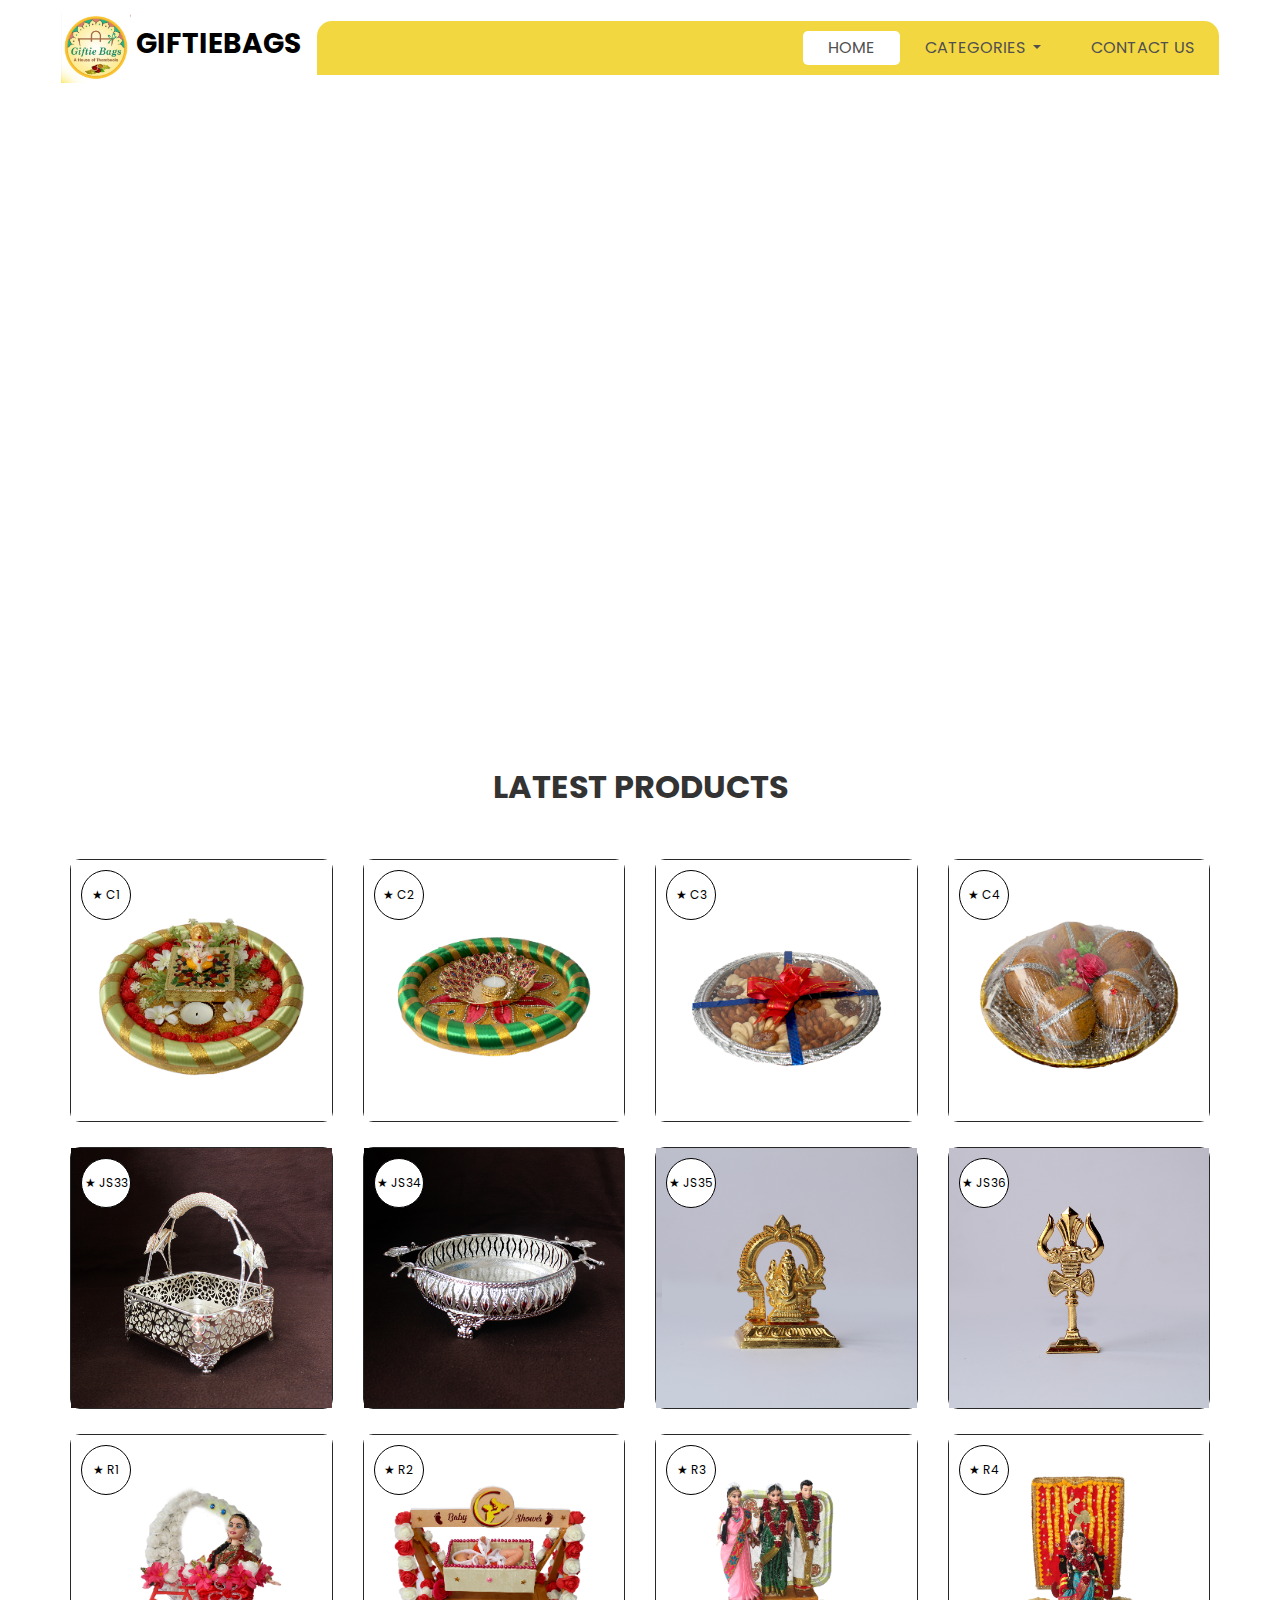
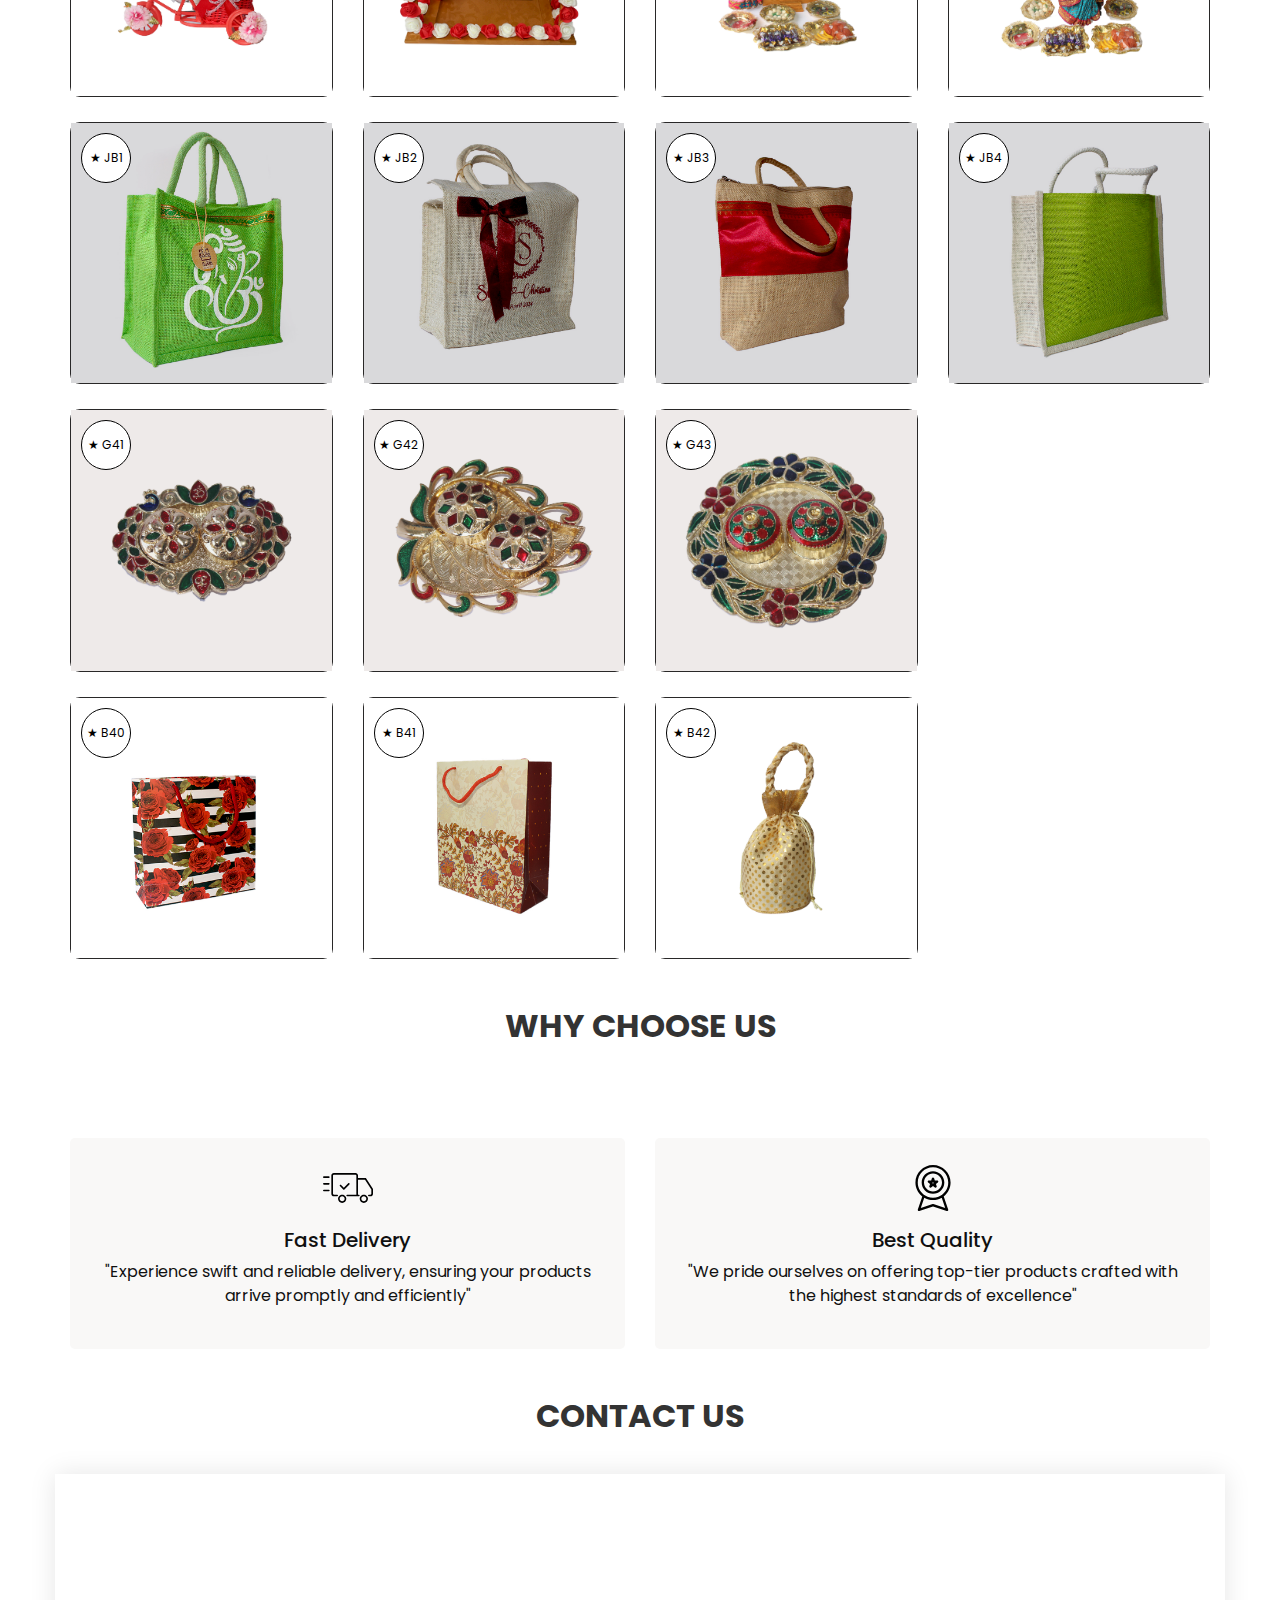
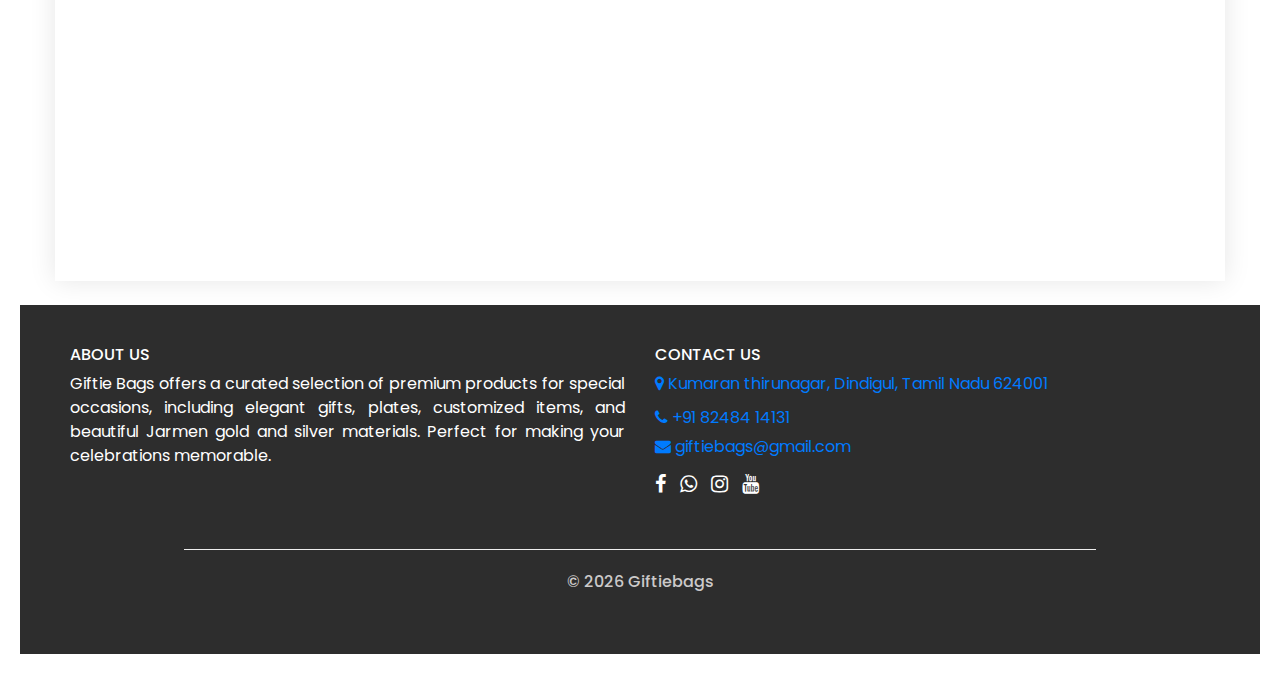
==== index.html @ 73e883c6 "ss" ====
<!DOCTYPE html>
<html>

<head>
  <!-- Basic -->
  <meta charset="utf-8" />
  <meta http-equiv="X-UA-Compatible" content="IE=edge" />
  <!-- Mobile Metas -->
  <meta name="viewport" content="width=device-width, initial-scale=1, shrink-to-fit=no" />
  <!-- Site Metas -->
  <meta name="keywords"
    content="Giftiebags, Gifts for all occasions, Online gift shop, Fast delivery gifts, Affordable gifts, High-quality gifts, Buy gifts online, Best gift shop, Gifts for birthdays, Gifts for anniversaries, Unique gift items, Gift ideas, E-commerce gifts, Dindigul gift shop, Tamil Nadu gifts" />
  <meta name="description"
    content="Giftiebags is your one-stop online gift shop offering a wide range of high-quality, affordable gifts for all occasions with fast delivery. Discover unique gift items for birthdays, anniversaries, and more." />
  <meta name="author" content="Giftiebags" />
  <!-- bootstrap core js -->
  <script src="js/bootstrap.min.js"></script>


  <title>
    Giftiebags
  </title>

  <!-- slider stylesheet -->
  <link rel="stylesheet" type="text/css"
    href="https://cdnjs.cloudflare.com/ajax/libs/OwlCarousel2/2.3.4/assets/owl.carousel.min.css" />

  <!-- bootstrap core css -->
  <link rel="stylesheet" type="text/css" href="css/bootstrap.css" />

  <!-- Custom styles for this template -->
  <link href="css/style.css" rel="stylesheet" />
  <!-- responsive style -->
  <link href="css/responsive.css" rel="stylesheet" />
  <script>
     document.addEventListener('DOMContentLoaded', function() {
      const bagsContainer = document.getElementById('customized-container');
  
      for (let i = 1; i <= 4; i++) {
        const colDiv = document.createElement('div');
        colDiv.className = 'col-sm-6 col-md-4 col-lg-3';
  
        const boxDiv = document.createElement('div');
        boxDiv.className = 'box';
  
        const aElement = document.createElement('a');
        aElement.href = `order.html?model=C${i}`;
  
        const imgBoxDiv = document.createElement('div');
        imgBoxDiv.className = 'img-box';
  
        const imgElement = document.createElement('img');
        imgElement.src = `images/customized/customized ${i}.jpg`;
        imgElement.alt = `Customized ${i}`;
  
        const newDiv = document.createElement('div');
        newDiv.className = 'new';
  
        const spanElement = document.createElement('span');
        spanElement.innerHTML = `&#9733; C${i}`;
  
        imgBoxDiv.appendChild(imgElement);
        newDiv.appendChild(spanElement);
        aElement.appendChild(imgBoxDiv);
        aElement.appendChild(newDiv);
        boxDiv.appendChild(aElement);
        colDiv.appendChild(boxDiv);
        bagsContainer.appendChild(colDiv);
      }
    });

    document.addEventListener('DOMContentLoaded', function () {
      const bagsContainer = document.getElementById('jerman-container');

      for (let i = 33; i <= 36; i++) {
        const colDiv = document.createElement('div');
        colDiv.className = 'col-sm-6 col-md-4 col-lg-3';

        const boxDiv = document.createElement('div');
        boxDiv.className = 'box';

        const aElement = document.createElement('a');
        aElement.href = `order.html?model=JS${i}`;

        const imgBoxDiv = document.createElement('div');
        imgBoxDiv.className = 'img-box';

        const imgElement = document.createElement('img');
        imgElement.src = `images/Jarmen Silver & gold/jerman silver ${i}.jpg`;
        imgElement.alt = `Jerman ${i}`;

        const newDiv = document.createElement('div');
        newDiv.className = 'new';

        const spanElement = document.createElement('span');
        spanElement.innerHTML = `&#9733; JS${i}`;

        imgBoxDiv.appendChild(imgElement);
        newDiv.appendChild(spanElement);
        aElement.appendChild(imgBoxDiv);
        aElement.appendChild(newDiv);
        boxDiv.appendChild(aElement);
        colDiv.appendChild(boxDiv);
        bagsContainer.appendChild(colDiv);
      }
    });

    document.addEventListener('DOMContentLoaded', function() {
      const bagsContainer = document.getElementById('rent-container');
  
      for (let i = 1; i <= 4; i++) {
        const colDiv = document.createElement('div');
        colDiv.className = 'col-sm-6 col-md-4 col-lg-3';
  
        const boxDiv = document.createElement('div');
        boxDiv.className = 'box';
  
        const aElement = document.createElement('a');
        aElement.href = `order.html?model=R${i}`;
  
        const imgBoxDiv = document.createElement('div');
        imgBoxDiv.className = 'img-box';
  
        const imgElement = document.createElement('img');
        imgElement.src = `images/Rent/Rent ${i}.jpg`;
        imgElement.alt = `Rent ${i}`;
  
        const newDiv = document.createElement('div');
        newDiv.className = 'new';
  
        const spanElement = document.createElement('span');
        spanElement.innerHTML = `&#9733; R${i}`;
  
        imgBoxDiv.appendChild(imgElement);
        newDiv.appendChild(spanElement);
        aElement.appendChild(imgBoxDiv);
        aElement.appendChild(newDiv);
        boxDiv.appendChild(aElement);
        colDiv.appendChild(boxDiv);
        bagsContainer.appendChild(colDiv);
      }
    });

    document.addEventListener('DOMContentLoaded', function() {
      const bagsContainer = document.getElementById('jute-container');
  
      for (let i = 1; i <= 4; i++) {
        const colDiv = document.createElement('div');
        colDiv.className = 'col-sm-6 col-md-4 col-lg-3';
  
        const boxDiv = document.createElement('div');
        boxDiv.className = 'box';
  
        const aElement = document.createElement('a');
        aElement.href = `order.html?model=JB${i}`;
  
        const imgBoxDiv = document.createElement('div');
        imgBoxDiv.className = 'img-box';
  
        const imgElement = document.createElement('img');
        imgElement.src = `images/Jute Bag/Jute Bag ${i}.jpg`;
        imgElement.alt = `Jute ${i}`;
  
        const newDiv = document.createElement('div');
        newDiv.className = 'new';
  
        const spanElement = document.createElement('span');
        spanElement.innerHTML = `&#9733; JB${i}`;
  
        imgBoxDiv.appendChild(imgElement);
        newDiv.appendChild(spanElement);
        aElement.appendChild(imgBoxDiv);
        aElement.appendChild(newDiv);
        boxDiv.appendChild(aElement);
        colDiv.appendChild(boxDiv);
        bagsContainer.appendChild(colDiv);
      }
    });

    document.addEventListener('DOMContentLoaded', function () {
      const bagsContainer = document.getElementById('gift-container');

      for (let i = 41; i <= 43; i++) {
        const colDiv = document.createElement('div');
        colDiv.className = 'col-sm-6 col-md-4 col-lg-3';

        const boxDiv = document.createElement('div');
        boxDiv.className = 'box';

        const aElement = document.createElement('a');
        aElement.href = `order.html?model=G${i}`;

        const imgBoxDiv = document.createElement('div');
        imgBoxDiv.className = 'img-box';

        const imgElement = document.createElement('img');
        imgElement.src = `images/gify items/Gift item ${i}.jpg`;
        imgElement.alt = `Gift ${i}`;

        const newDiv = document.createElement('div');
        newDiv.className = 'new';

        const spanElement = document.createElement('span');
        spanElement.innerHTML = `&#9733; G${i}`;

        imgBoxDiv.appendChild(imgElement);
        newDiv.appendChild(spanElement);
        aElement.appendChild(imgBoxDiv);
        aElement.appendChild(newDiv);
        boxDiv.appendChild(aElement);
        colDiv.appendChild(boxDiv);
        bagsContainer.appendChild(colDiv);
      }
    });

    document.addEventListener('DOMContentLoaded', function() {
      const bagsContainer = document.getElementById('bags-container');
  
      for (let i = 40; i <= 42; i++) {
        const colDiv = document.createElement('div');
        colDiv.className = 'col-sm-6 col-md-4 col-lg-3';
  
        const boxDiv = document.createElement('div');
        boxDiv.className = 'box';
  
        const aElement = document.createElement('a');
        aElement.href = `order.html?model=B${i}`;

  
        const imgBoxDiv = document.createElement('div');
        imgBoxDiv.className = 'img-box';
  
        const imgElement = document.createElement('img');
        imgElement.src = `images/Bags/Bag ${i}.jpg`;
        imgElement.alt = `Bag ${i}`;
  
        const newDiv = document.createElement('div');
        newDiv.className = 'new';
  
        const spanElement = document.createElement('span');
        spanElement.innerHTML = `&#9733; B${i}`;
  
        imgBoxDiv.appendChild(imgElement);
        newDiv.appendChild(spanElement);
        aElement.appendChild(imgBoxDiv);
        aElement.appendChild(newDiv);
        boxDiv.appendChild(aElement);
        colDiv.appendChild(boxDiv);
        bagsContainer.appendChild(colDiv);
      }
    });

  </script>

</head>

<body>
  <div class="hero_area">
    <!-- header section strats -->
    <header class="header_section">
      <nav class="navbar navbar-expand-lg custom_nav-container">
        <a class="navbar-brand" href="index.html">
          <img src="images/giftie.png" alt="Giftiebags Logo" class="img-fluid" style="max-width: 70px;">
          <span class="d-none d-lg-inline">Giftiebags</span>
        </a>
        <button class="navbar-toggler" type="button" data-toggle="collapse" data-target="#navbarSupportedContent"
          aria-controls="navbarSupportedContent" aria-expanded="false" aria-label="Toggle navigation">
          <span class="navbar-toggler-icon"></span>
        </button>

        <div class="collapse navbar-collapse" id="navbarSupportedContent">
          <ul class="navbar-nav ml-auto">
            <li class="nav-item active">
              <a class="nav-link" href="index.html">Home <span class="sr-only">(current)</span></a>
            </li>
            <li class="nav-item dropdown">
              <a class="nav-link dropdown-toggle" href="#" id="navbarDropdownCategories" role="button"
                data-toggle="dropdown" aria-haspopup="true" aria-expanded="false">
                Categories
              </a>
              <div class="dropdown-menu" aria-labelledby="navbarDropdownCategories">
                <a class="dropdown-item" href="bags.html">Bags</a>
                <a class="dropdown-item" href="gift.html">Gift</a>
                <a class="dropdown-item" href="jermen.html">Jarmen Silver & Gold</a>
                <a class="dropdown-item" href="jute.html">Jute Bag</a>
                <a class="dropdown-item" href="plate.html">Plates</a>
                <a class="dropdown-item" href="rent.html">Rent</a>
                <a class="dropdown-item" href="customized.html">Customized</a>
              </div>
            </li>
            <li class="nav-item">
              <a class="nav-link" href="contact.html">Contact Us</a>
            </li>
          </ul>
        </div>
      </nav>
    </header>
    <br>
    <!-- end header section -->
    <!-- slider section -->

    <section class="slider_section">
      <div class="slider_container">
        <div id="carouselExampleIndicators" class="carousel slide" data-ride="carousel">
          <div class="carousel-inner">
            <div class="carousel-item active" style="background-image: url('images/slider-img 2.jpg');"></div>
            <div class="carousel-item" style="background-image: url('images/slider-img.jpg');"></div>
            <div class="carousel-item" style="background-image: url('images/slider-img 3.jpg');"></div>
          </div>
          <!-- Add controls -->
          <a class="carousel-control-prev" href="#carouselExampleIndicators" role="button" data-slide="prev">
            <span class="carousel-control-prev-icon" aria-hidden="true"></span>
            <span class="sr-only">Previous</span>
          </a>
          <a class="carousel-control-next" href="#carouselExampleIndicators" role="button" data-slide="next">
            <span class="carousel-control-next-icon" aria-hidden="true"></span>
            <span class="sr-only">Next</span>
          </a>
        </div>
      </div>
    </section>






    <!-- end slider section -->
  </div>
  <!-- end hero area -->

  <!-- shop section -->
  <br><br>

  <section class="shop_section layout_padding">
    <div class="container">
      <div class="heading_container heading_center">
        <h2>
          Latest Products
        </h2>
      </div>
      <div id="customized-container" class="row"></div>
      <div id="jerman-container" class="row"></div>
      <div id="rent-container" class="row"></div>
      <div id="jute-container" class="row"></div>
      <div id="gift-container" class="row"></div>
      <div id="bags-container" class="row"></div>

      

    </div>
  </section>
  <br><br>

  <!-- end shop section -->

  <!-- saving section -->


  <!-- end saving section -->

  <!-- why section -->

  <section class="why_section layout_padding">
    <div class="container">
      <div class="heading_container heading_center">
        <h2>
          Why Choose Us
        </h2>
      </div>
      <div class="row">
        <div class="col-md-6">
          <div class="box ">
            <div class="img-box">
              <img src="images/delivery.svg" width="50px" height="50px" />
            </div>
            <div class="detail-box">
              <h5>
                Fast Delivery
              </h5>
              <p>
                "Experience swift and reliable delivery, ensuring your products arrive promptly and efficiently"
              </p>
            </div>
          </div>
        </div>
        <div class="col-md-6">
          <div class="box ">
            <div class="img-box">
              <img src="images/best quality.svg" width="50px" height="50px" />
            </div>
            <div class="detail-box">
              <h5>
                Best Quality
              </h5>
              <p>
                "We pride ourselves on offering top-tier products crafted with the highest standards of excellence"
              </p>
            </div>
          </div>
        </div>
      </div>
    </div>
  </section>

  <!-- end why section -->
  <br>
  <br>


  <!-- contact section -->

  <section class="contact_section ">
    <div class="container px-0">
      <div class="heading_container ">
        <h2 class="">
          Contact Us
        </h2>
      </div>
    </div>
    <div class="container container-bg">
      <div class="row">
        <div class="col-lg-7 col-md-6 px-0">
          <div class="map_container">
            <div class="map-responsive">
              <iframe
                src="https://www.google.com/maps/embed?pb=!1m18!1m12!1m3!1d3924.7235333665144!2d77.98090187425831!3d10.363976440293026!2m3!1f0!2f0!3f0!3m2!1i1024!2i768!4f13.1!3m3!1m2!1s0x3b00ab32f2de6b97%3A0xc33242e0410adecf!2sGiftie%20bags!5e0!3m2!1sen!2sin!4v1720972046450!5m2!1sen!2sin"
                width="1250" height="400" frameborder="0"></iframe>
            </div>
          </div>
        </div>

      </div>
    </div>
  </section>
  <br>

  <!-- end contact section -->


  <!-- info section -->

  <section class="info_section layout_padding2-top" style="margin-left: 20px; margin-right: 20px;">
    <div class="info_container">
      <div class="container">
        <div class="row">
          <div class="col-md-6 col-lg-6">
            <h6>ABOUT US</h6>
            <p>
              Giftie Bags offers a curated selection of premium products for special occasions, including elegant gifts,
              plates, customized items, and beautiful Jarmen gold and silver materials. Perfect for making your
              celebrations memorable.
            </p>
          </div>
          <div class="col-md-6 col-lg-6">
            <h6>CONTACT US</h6>
            <div class="info_link-box">
              <a href="https://maps.app.goo.gl/H4hfAr19bzM3irhd8">
                <i class="fa fa-map-marker" aria-hidden="true"></i>
                <span> Kumaran thirunagar, Dindigul, Tamil Nadu 624001 </span>
              </a>
              <div class="contact_info">
                <a href="tel:+918248414131">
                  <i class="fa fa-phone" aria-hidden="true"></i>
                  <span>+91 82484 14131</span>
                </a>
                <a href="mailto:giftiebags@gmail.com">
                  <i class="fa fa-envelope" aria-hidden="true"></i>
                  <span>giftiebags@gmail.com</span>
                </a>
              </div>
            </div>
            <div class="social_box">
              <a href="https://www.facebook.com/" class="social_icon">
                <i class="fa fa-facebook" aria-hidden="true"></i>
              </a>
              <a href="https://wa.me/8248414131" class="social_icon">
                <i class="fa fa-whatsapp" aria-hidden="true"></i>
              </a>
              <a href="http://www.instagram.com/giftiebags" class="social_icon">
                <i class="fa fa-instagram" aria-hidden="true"></i>
              </a>
              <a href="#" class="social_icon">
                <i class="fa fa-youtube" aria-hidden="true"></i>
              </a>
            </div>
          </div>
        </div>
      </div>
    </div>
    <!-- footer section -->
    <footer class="footer_section">
      <div class="container">
        <p>&copy; <span id="displayYear">All Rights Reserved by</span> Giftiebags</p>
      </div>
    </footer>
    <!-- footer section -->
  </section>

  <!-- end info section -->
  <script src="js/jquery-3.4.1.min.js"></script>
  <script src="js/bootstrap.js"></script>
  <script src="https://cdnjs.cloudflare.com/ajax/libs/OwlCarousel2/2.3.4/owl.carousel.min.js">
  </script>
  <script src="js/custom.js"></script>
</body>

</html>
---- css/style.css ----
@import url("https://fonts.googleapis.com/css2?family=Poppins:wght@300;400;500;600;700&display=swap");
@import url("font-awesome.min.css");
body {
  font-family: "Poppins", sans-serif;
  color: #101010;
  background-color: #ffffff;
}

.layout_padding,
.layout_padding2,
.layout_padding2-top,
.layout_padding2-bottom,
.layout_padding-top,
.layout_padding-bottom {
  padding: 0;
}

.heading_container {
  display: flex;
  flex-direction: column;
  text-align: center;
}

.heading_container h2 {
  text-transform: uppercase;
  font-weight: bold;
}

.heading_container h2 span {
  color: gold;
}

.heading_center {
  align-items: center;
}

/* Header section */
.hero_area {
  padding: 0 45px;
}

.hero_area.sub_pages {
  height: auto;
}

#navbarSupportedContent {
  width: 100%;
  background-color: rgb(242, 215, 64);
  justify-content: center;
  padding: 10px 0;
  border-radius: 15px 15px 0 0;
}

#navbarSupportedContent.innerpage_navbar {
  background-color: white;
  border-radius: 10px;
  box-shadow: 0 0 3px 0 rgba(0, 0, 0, 0.25);
}

#navbarSupportedContent.innerpage_navbar .nav-item.active .nav-link {
  background-color: #f4f5f6;
}

#navbarSupportedContent .navbar-nav .nav-link {
  padding: 5px 25px;
  color: #514f4f;
  text-align: center;
  text-transform: uppercase;
  border-radius: 5px;
}

#navbarSupportedContent .nav-item.active .nav-link {
  background-color: #ffffff;
}

.navbar-brand span {
  font-size: 28px;
  font-weight: bold;
  color: #000000;
  text-transform: uppercase;
}

.custom_nav-container .navbar-toggler {
  width: 37px;
  height: 42px;
  transition: all 0.3s;
}

.custom_nav-container .navbar-toggler span {
  display: block;
  width: 35px;
  height: 4px;
  background-color: #000000;
  margin: 7px 0;
  position: relative;
  border-radius: 5px;
  transition: all 0.3s;
}

.custom_nav-container .navbar-toggler span::before,
.custom_nav-container .navbar-toggler span::after {
  content: "";
  position: absolute;
  left: 0;
  height: 100%;
  width: 100%;
  background-color: #000000;
  top: -10px;
  border-radius: 5px;
  transition: all 0.3s;
}

.custom_nav-container .navbar-toggler span::after {
  top: 10px;
}

.custom_nav-container .navbar-toggler[aria-expanded="true"] {
  transform: rotate(360deg);
}

.custom_nav-container .navbar-toggler[aria-expanded="true"] span {
  transform: rotate(45deg);
}

.custom_nav-container .navbar-toggler[aria-expanded="true"] span::before,
.custom_nav-container .navbar-toggler[aria-expanded="true"] span::after {
  transform: rotate(90deg);
  top: 0;
}


.order_section {
  padding: 60px 0;
}

.heading_container {
  text-align: center;
  margin-bottom: 40px;
}

.heading_container h2 {
  font-size: 32px;
  color: #333;
}

.form-group {
  margin-bottom: 20px;
}

.form-group label {
  font-weight: bold;
  color: #555;
}

.form-control {
  width: 100%;
  padding: 10px;
  border: 1px solid #ced4da;
  border-radius: 4px;
  box-shadow: inset 0 1px 3px rgba(0, 0, 0, 0.1);
}

.form-control:focus {
  border-color: #80bdff;
  outline: 0;
  box-shadow: 0 0 5px rgba(128, 189, 255, 0.5);
}

textarea.form-control {
  resize: vertical;
}

.btn-primary {
  background-color: #007bff;
  border-color: #007bff;
  padding: 10px 20px;
  border-radius: 4px;
  font-size: 16px;
  color: #fff;
  cursor: pointer;
  transition: background-color 0.3s ease;
}

.btn-primary:hover {
  background-color: #0056b3;
  border-color: #0056b3;
}



/* Dropdown menu styles */
.dropdown-menu {
  background-color: #ffffff; /* Background color */
  box-shadow: 0 0 10px rgba(0, 0, 0, 0.1); /* Box shadow for dropdown */
  border: none; /* Remove default border */
  border-radius: 5px; /* Rounded corners */
  padding: 10px 0; /* Padding inside dropdown menu */
}

.dropdown-menu a {
  color: #333; /* Text color */
  padding: 10px 20px; /* Padding around text */
  display: block; /* Display as block element */
  text-decoration: none; /* Remove underline */
  transition: background-color 0.3s; /* Smooth background color transition */
}

.dropdown-menu a:hover {
  background-color: #f0f0f0; /* Background color on hover */
}

/*end header section*/


.carousel-item {
  background-size: contain;
  background-position: center;
  background-repeat: no-repeat;
  height: 600px;
  
}

.shop_section .heading_container {
  margin-bottom: 20px;
}

.shop_section .box {
  background-color: #eeeeee;
  position: relative;
  padding: 0; /* Remove padding */
  margin-top: 25px;
  border: 1px solid rgb(41, 40, 40); /* Add border color */
  border-radius: 10px; /* Add border radius */
}

.shop_section .box a {
  color: #000000;
  display: block; /* Ensure the link takes full space */
}

.shop_section .box .img-box {
  display: flex;
  justify-content: center;
  align-items: center;
  height: auto; /* Let the height adjust based on the image */
  overflow: hidden; /* Ensure the image fits within the container */
  margin: 0; /* Remove any margin */
  background-color: white; /* Set background color to gray */
}

.shop_section .box .img-box img {
  width: 100%;
  height: 100%;
  object-fit: cover; /* Ensure the image covers the entire container */
}

.shop_section .box .detail-box {
  display: flex;
  justify-content: space-between;
  padding: 10px; /* Add padding to the detail box if needed */
}

.shop_section .box .detail-box h6 span {
  color: #db4f66;
}

.shop_section .box .new {
  width: 50px;
  height: 50px;
  position: absolute;
  top: 10px;
  left: 10px;
  background-color: #ffffff;
  display: flex;
  justify-content: center;
  align-items: center;
  border-radius: 100%;
  font-size: 12px;
  border: 1px solid black; /* Added border */
  box-sizing: border-box; /* Ensures the border is included in the element's dimensions */
}

.shop_section .btn-box {
  display: flex;
  justify-content: center;
  margin-top: 45px;
}

.shop_section .btn-box a {
  display: inline-block;
  padding: 10px 40px;
  background-color: #f16179;
  color: #ffffff;
  border: 1px solid #f16179;
  border-radius: 5px;
  transition: all .3s;
}

.shop_section .btn-box a:hover {
  background-color: transparent;
  color: #f16179;
}



.saving_section {
  padding-left: 45px;
  padding-right: 45px;
}

.saving_section .box {
  padding-top: 45px;
  background-color: #7fd7eb;
  color: #ffffff;
  border-radius: 15px;
}

.saving_section .row {
  -webkit-box-align: center;
      -ms-flex-align: center;
          align-items: center;
}

.saving_section .img-box {
  padding: 15px 0 0 25px;
}

.saving_section .img-box img {
  width: 100%;
}

.saving_section .detail-box {
  padding: 0 25px;
}

.saving_section .detail-box p {
  margin-top: 5px;
}

.saving_section .detail-box .btn-box {
  display: -webkit-box;
  display: -ms-flexbox;
  display: flex;
  -ms-flex-wrap: wrap;
      flex-wrap: wrap;
  margin: 35px -5px 0;
}

.saving_section .detail-box .btn-box a {
  width: 165px;
  text-align: center;
  margin: 5px;
}

.saving_section .detail-box .btn-box .btn1 {
  display: inline-block;
  padding: 10px 0;
  background-color: #109dbd;
  color: #ffffff;
  border: 1px solid #109dbd;
  border-radius: 0;
  -webkit-transition: all .3s;
  transition: all .3s;
}

.saving_section .detail-box .btn-box .btn1:hover {
  background-color: transparent;
  color: #109dbd;
}

.saving_section .detail-box .btn-box .btn2 {
  display: inline-block;
  padding: 10px 0;
  background-color: #ffffff;
  color: #000000;
  border: 1px solid #ffffff;
  border-radius: 0;
  -webkit-transition: all .3s;
  transition: all .3s;
}

.saving_section .detail-box .btn-box .btn2:hover {
  background-color: transparent;
  color: #ffffff;
}

.why_section .box {
  text-align: center;
  margin-top: 45px;
  background-color: #f9f8f7;
  padding: 25px;
  border-radius: 5px;
}

.why_section .box .img-box {
  margin-bottom: 15px;
}

.why_section .box .img-box svg {
  width: 55px;
  height: auto;
  fill: #320b57;
}

.gift_section {
  padding-left: 45px;
  padding-right: 45px;
}

.gift_section .box {
  background-color: #6929a5;
  border-radius: 15px;
  color: #ffffff;
}

.gift_section .row {
  -webkit-box-align: center;
      -ms-flex-align: center;
          align-items: center;
}

.gift_section .img-box {
  padding: 60px 0 60px 25px;
}

.gift_section .img-box img {
  width: 100%;
}

.gift_section .detail-box {
  padding: 0 25px;
}

.gift_section .detail-box p {
  margin-top: 5px;
}

.gift_section .detail-box .btn-box {
  display: -webkit-box;
  display: -ms-flexbox;
  display: flex;
  -ms-flex-wrap: wrap;
      flex-wrap: wrap;
  margin: 35px -5px 0;
}

.gift_section .detail-box .btn-box a {
  width: 165px;
  text-align: center;
  margin: 5px;
}

.gift_section .detail-box .btn-box .btn1 {
  display: inline-block;
  padding: 10px 0;
  background-color: #ffffff;
  color: #000000;
  border: 1px solid #ffffff;
  border-radius: 0;
  -webkit-transition: all .3s;
  transition: all .3s;
}

.gift_section .detail-box .btn-box .btn1:hover {
  background-color: transparent;
  color: #ffffff;
}

.gift_section .detail-box .btn-box .btn2 {
  display: inline-block;
  padding: 10px 0;
  background-color: #9242dd;
  color: #ffffff;
  border: 1px solid #9242dd;
  border-radius: 0;
  -webkit-transition: all .3s;
  transition: all .3s;
}

.gift_section .detail-box .btn-box .btn2:hover {
  background-color: transparent;
  color: #9242dd;
}

.contact_section {
  position: relative;

}

.contact_section .container-bg {
  -webkit-box-shadow: 0 0 25px 0 rgba(0, 0, 0, 0.1);
          box-shadow: 0 0 25px 0 rgba(0, 0, 0, 0.1);
}

.contact_section .heading_container {
  margin-bottom: 30px;
}

.contact_section .row {
  -webkit-box-align: stretch;
      -ms-flex-align: stretch;
          align-items: stretch;
}

.contact_section form {
  padding-right: 35px;
  padding: 45px 20px;
}

.contact_section input {
  width: 100%;
  border: 1px solid #919191;
  height: 50px;
  margin-bottom: 25px;
  padding-left: 25px;
  background-color: transparent;
  outline: none;
  color: #101010;
}

.contact_section input::-webkit-input-placeholder {
  color: #131313;
}

.contact_section input:-ms-input-placeholder {
  color: #131313;
}

.contact_section input::-ms-input-placeholder {
  color: #131313;
}

.contact_section input::placeholder {
  color: #131313;
}

.contact_section input.message-box {
  height: 120px;
}

.contact_section button {
  display: inline-block;
  padding: 12px 45px;
  background-color: #db4f66;
  color: #ffffff;
  border: 1px solid #db4f66;
  border-radius: 0;
  -webkit-transition: all .3s;
  transition: all .3s;
  display: block;
  color: #fff;
  margin: 35px auto 0 auto;
}

.contact_section button:hover {
  background-color: transparent;
  color: #db4f66;
}

.contact_section .map_container {
  height: 100%;
  min-height: 375px;
}

.contact_section .map_container .map-responsive {
  height: 100%;
}

.client_section .heading_container {
  margin-bottom: 20px;
}

.client_section .box {
  margin: 15px 45px;
  -webkit-box-shadow: 0 0 5px 0 rgba(0, 0, 0, 0.25);
          box-shadow: 0 0 5px 0 rgba(0, 0, 0, 0.25);
  padding: 25px;
}

.client_section .box .client_info {
  display: -webkit-box;
  display: -ms-flexbox;
  display: flex;
  -webkit-box-pack: justify;
      -ms-flex-pack: justify;
          justify-content: space-between;
}

.client_section .box .client_info .client_name h5 {
  font-weight: 600;
  color: gold;
}

.client_section .box .client_info .client_name h6 {
  margin-bottom: 0;
  color: #bfc0c0;
  font-weight: normal;
  font-size: 15px;
}

.client_section .box .client_info i {
  font-size: 24px;
}

.client_section .box p {
  margin-top: 15px;
}

.client_section .carousel-control-prev,
.client_section .carousel-control-next {
  width: 45px;
  height: 125px;
  background-color: gold;
  opacity: 1;
  font-size: 28px;
  font-weight: bold;
  top: 50%;
  -webkit-transform: translateY(-50%);
          transform: translateY(-50%);
}

.client_section .carousel-control-prev {
  left: 0;
}

.client_section .carousel-control-next {
  right: 0;
}

/* info section */
.info_section {
  position: relative;
  background-color: #2d2d2d;
  color: #ffffff;
  /* margin-left: 170px;
  margin-right: 90px; */
  margin-bottom: 20px;
  padding-top: 40px;
  padding-bottom: 20px; /* Adjust as needed */
}

.info_container {
  display: flex;
  justify-content: space-between;
  align-items: flex-start;
}

.about_us,
.contact_info {
  margin-top: 10px;
}

.contact_info a {
  display: block;
  margin-bottom: 5px;
}

.about_us h6,
.contact_info h6 {
  font-weight: bold;
  text-transform: uppercase;
  margin-bottom: 15px;
}

.about_us p,
.contact_info .info_link-box a {
  color: #cbc9c9;
}

.info_section .col-md-6 p {
  text-align: justify;
}


.contact_info .info_link-box a:hover span {
  color: #ffffff;
}

.social_box {
  margin-top: 10px;
}

.social_box .social_icon {
  display: inline-block;
  margin-right: 10px;
  font-size: 20px;
  color: #fff;
}

.social_box .social_icon:last-child {
  margin-right: 0;
}


/* Adjustments for footer */
/* Adjustments for footer */
.footer_section {
  margin-top: 30px; /* Adjust margin as needed */
  padding: 20px 0; /* Adjust padding as needed */
  font-weight: 500;
  text-align: center;
  color: #cbc9c9;
  background-color: #2d2d2d; /* Background color for footer */
}

.footer_section p {
  margin: 0 auto;
  border-top: 1.5px solid #eeeeee;
  width: 80%; /* Adjust width for desktop */
  padding: 20px 0; /* Adjust padding for desktop */
}

.button_section {
  padding: 50px 0;
  background-color: #f9f9f9;
  text-align: center;
}

.section_heading {
  font-size: 24px;
  margin-bottom: 20px;
}

.button_wrapper {
  display: inline-block;
}

.contact_button {
  display: inline-block;
  padding: 12px 30px;
  font-size: 18px;
  font-weight: bold;
  text-decoration: none;
  color: #ffffff;
  background-color: #007bff;
  border-radius: 5px;
  transition: background-color 0.3s ease;
}

.contact_button:hover {
  background-color: #0056b3;
}

@media (max-width: 768px) {
  .carousel-item {
    height: 240px; /* Adjust for tablets */
  }

  .d-inline {
    font-size: 12px;
  }

  .footer_section {
    margin-top: 20px; /* Adjust margin for smaller screens */
    padding: 15px 0; /* Adjust padding for smaller screens */
  }

  .footer_section p {
    width: 90%; /* Adjust width for smaller screens */
    padding: 10px 0; /* Adjust padding for smaller screens */
  }

  iframe {
    width: 100%;
    margin-left: 20px;
  }

  .about_us h6,
  .contact_info h6 {
    text-align: left; /* Align headings to the left */
    margin-bottom: 10px; /* Adjust margin if needed */
  }
  /* end footer section */
  /*# sourceMappingURL=style.css.map */
}

/* Header section adjustments for mobile view */
@media (max-width: 767px) {
  .navbar-brand {
    flex-direction: column;
    text-align: center;
  }
  
  .navbar-brand img {
    max-width: 50px; /* Adjust logo size for mobile */
  }

  .navbar-nav {
    text-align: center;
  }

  .navbar-nav .nav-item {
    margin: 0;
  }

  .navbar-nav .nav-link {
    padding: 10px;
  }

  .dropdown-menu {
    text-align: center;
  }

  .navbar-toggler {
    border: none; /* Remove border from toggler button */
  }

  .carousel-inner .carousel-item {
    background-size: cover;
    background-position: center;
    height: 200px; /* Adjust height of carousel items for mobile */
  }
}

/* Adjustments for larger mobile screens */
@media (max-width: 991px) and (min-width: 768px) {
  .navbar-brand img {
    max-width: 60px; /* Adjust logo size for tablets */
  }

  .carousel-inner .carousel-item {
    height: 300px; /* Adjust height of carousel items for tablets */
  }
}
---- css/responsive.css ----
@media (max-width: 1120px) {
    .saving_section .detail-box {
        padding: 0;
    }
}

@media (max-width: 992px) {
  
    .custom_nav-container {
        flex-direction: row;
    }

    .custom_nav-container .navbar-nav {
        align-items: center;
    }

    #navbarSupportedContent .navbar-nav .nav-link {
        margin: 5px 0;
    }

    .slider_section .detail-box {
        padding-left: 0;
    }

    .slider_section .detail-box h1 {
        font-size: 3rem;
    }

    .slider_section .img-box {
        padding: 0;
    }

    .saving_section .row {
        flex-direction: column-reverse;
    }

    .saving_section .detail-box {

        margin-bottom: 30px;
    }

    .client_section .box {
        margin: 15px 25px;
    }

    .client_section .carousel_btn-box {
        display: flex;
        justify-content: center;
        margin-top: 45px;
    }

    .client_section .carousel-control-prev,
    .client_section .carousel-control-next {
        position: unset;
        margin: 0 2.5px;
        width: 45px;
        height: 45px;
    }
}

@media (max-width: 768px) {
    .hero_area {
        padding: 0 25px;
    }

    .slider_section .img-box {
        margin-bottom: 45px;
    }

    .saving_section,
    .gift_section {
        padding-left: 25px;
        padding-right: 25px;
    }

    .gift_section .box {
        padding: 45px 0;
    }

    .gift_section .img-box {
        padding: 0 15px;
        margin-bottom: 45px;
    }

    .info_section .row>div {
        text-align: center;
        display: flex;
        flex-direction: column;
        align-items: center;

    }

    /* .info_section {
        margin: 0 25px 25px;
    } */


}

@media (max-width: 576px) {
    .contact_section {
        padding-left: 25px;
        padding-right: 25px;
    }
}

@media (max-width: 480px) {

    .saving_section .detail-box,
    .gift_section .detail-box {
        padding: 0 5px;
    }
}

@media (max-width: 420px) {}

@media (max-width: 376px) {}

@media (min-width: 1200px) {
    .container {
        max-width: 1170px;
    }
}
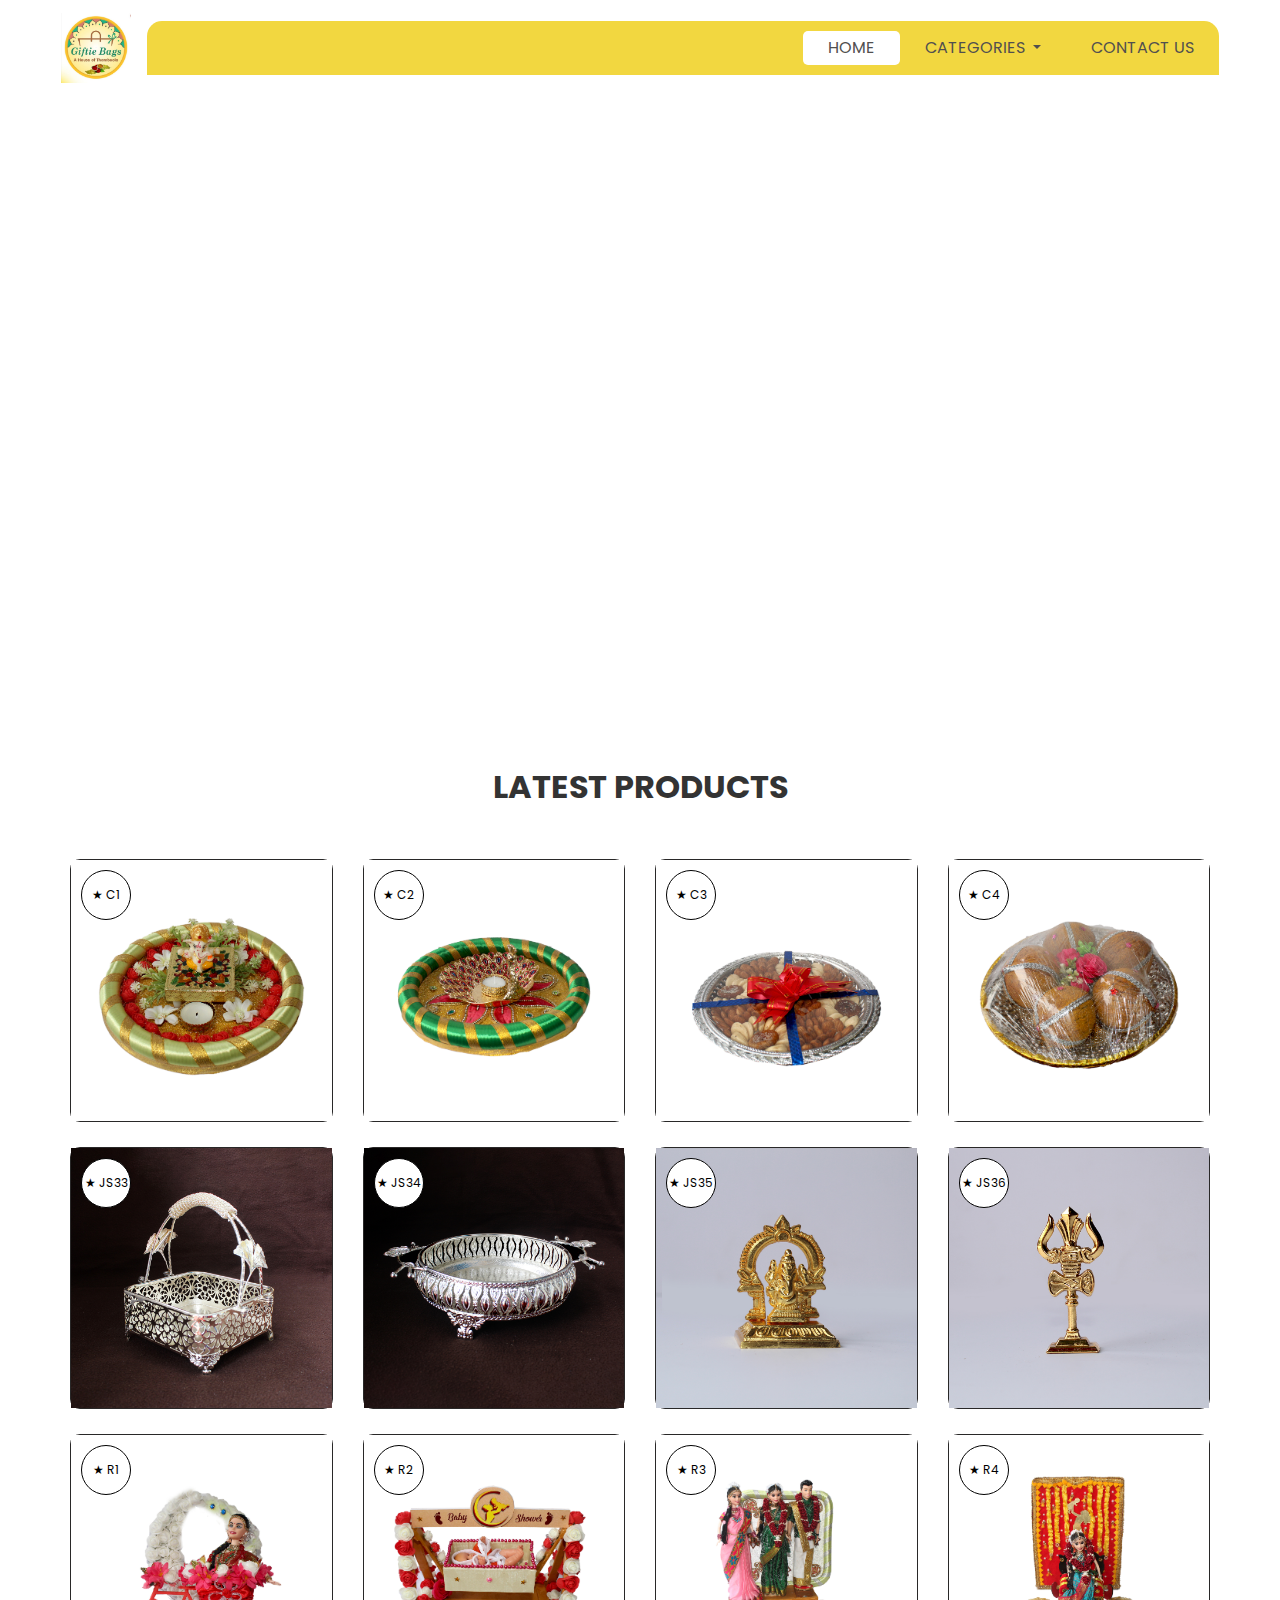
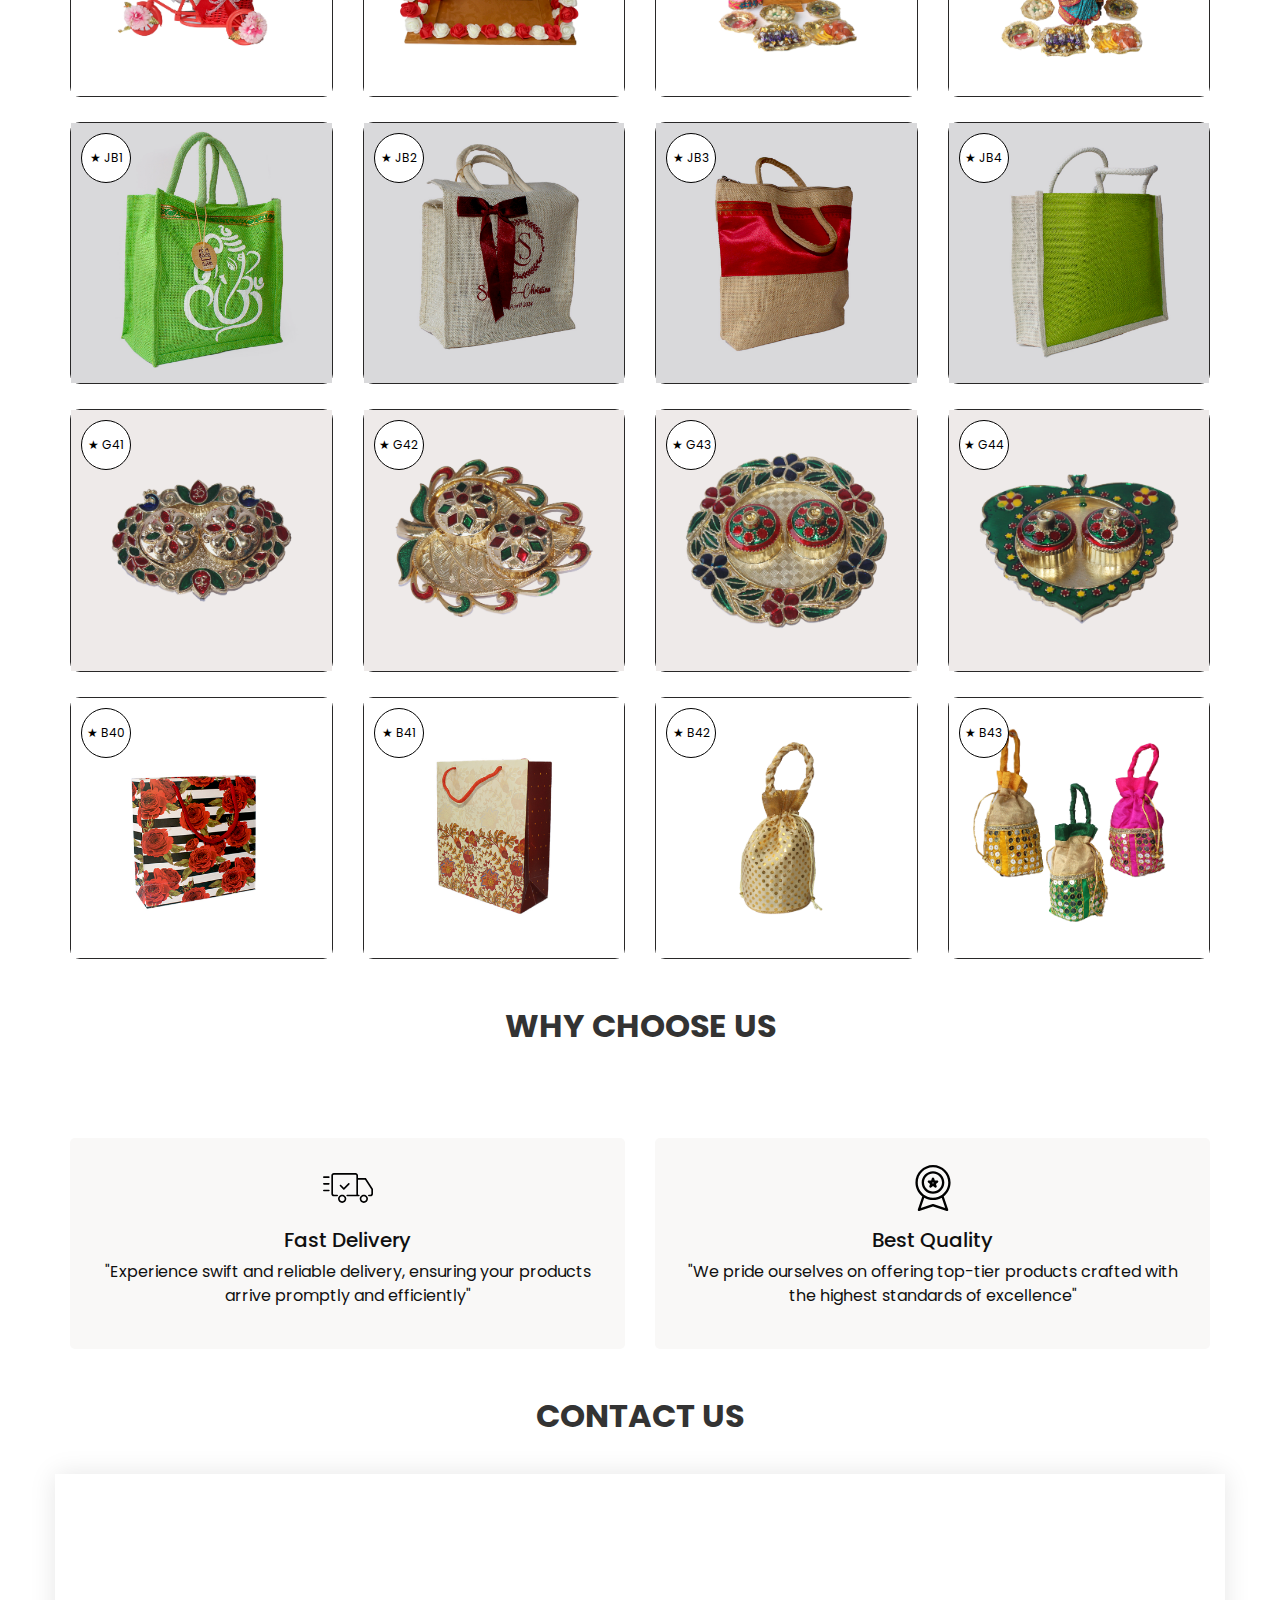
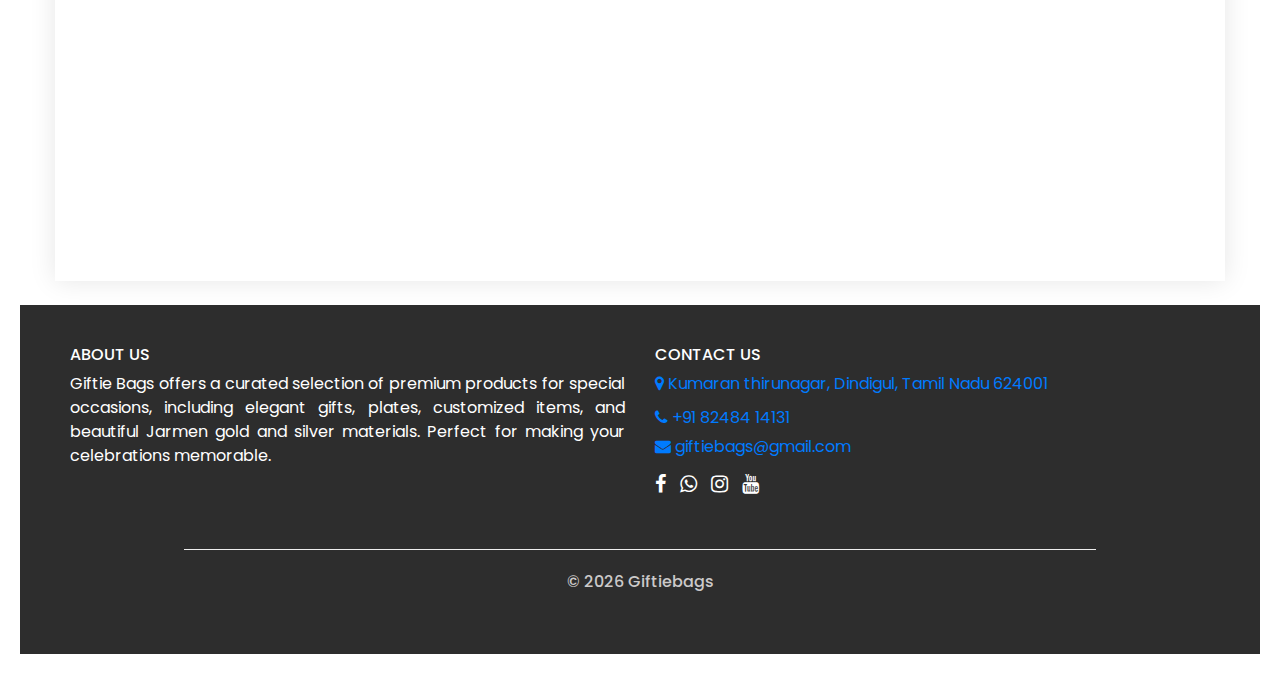
==== commit f881a601: "mobile" ====
--- a/index.html
+++ b/index.html
@@ -180,7 +180,7 @@
     document.addEventListener('DOMContentLoaded', function () {
       const bagsContainer = document.getElementById('gift-container');
 
-      for (let i = 41; i <= 43; i++) {
+      for (let i = 41; i <= 44; i++) {
         const colDiv = document.createElement('div');
         colDiv.className = 'col-sm-6 col-md-4 col-lg-3';
 
@@ -216,7 +216,7 @@
     document.addEventListener('DOMContentLoaded', function() {
       const bagsContainer = document.getElementById('bags-container');
   
-      for (let i = 40; i <= 42; i++) {
+      for (let i = 40; i <= 43; i++) {
         const colDiv = document.createElement('div');
         colDiv.className = 'col-sm-6 col-md-4 col-lg-3';
   
@@ -261,7 +261,7 @@
       <nav class="navbar navbar-expand-lg custom_nav-container">
         <a class="navbar-brand" href="index.html">
           <img src="images/giftie.png" alt="Giftiebags Logo" class="img-fluid" style="max-width: 70px;">
-          <span class="d-none d-lg-inline">Giftiebags</span>
+          <span class="d-lg-none mobile-brand-text" style="margin-left: 15px;">Giftiebags</span>
         </a>
         <button class="navbar-toggler" type="button" data-toggle="collapse" data-target="#navbarSupportedContent"
           aria-controls="navbarSupportedContent" aria-expanded="false" aria-label="Toggle navigation">
--- a/css/style.css
+++ b/css/style.css
@@ -302,88 +302,6 @@
 }
 
 
-
-.saving_section {
-  padding-left: 45px;
-  padding-right: 45px;
-}
-
-.saving_section .box {
-  padding-top: 45px;
-  background-color: #7fd7eb;
-  color: #ffffff;
-  border-radius: 15px;
-}
-
-.saving_section .row {
-  -webkit-box-align: center;
-      -ms-flex-align: center;
-          align-items: center;
-}
-
-.saving_section .img-box {
-  padding: 15px 0 0 25px;
-}
-
-.saving_section .img-box img {
-  width: 100%;
-}
-
-.saving_section .detail-box {
-  padding: 0 25px;
-}
-
-.saving_section .detail-box p {
-  margin-top: 5px;
-}
-
-.saving_section .detail-box .btn-box {
-  display: -webkit-box;
-  display: -ms-flexbox;
-  display: flex;
-  -ms-flex-wrap: wrap;
-      flex-wrap: wrap;
-  margin: 35px -5px 0;
-}
-
-.saving_section .detail-box .btn-box a {
-  width: 165px;
-  text-align: center;
-  margin: 5px;
-}
-
-.saving_section .detail-box .btn-box .btn1 {
-  display: inline-block;
-  padding: 10px 0;
-  background-color: #109dbd;
-  color: #ffffff;
-  border: 1px solid #109dbd;
-  border-radius: 0;
-  -webkit-transition: all .3s;
-  transition: all .3s;
-}
-
-.saving_section .detail-box .btn-box .btn1:hover {
-  background-color: transparent;
-  color: #109dbd;
-}
-
-.saving_section .detail-box .btn-box .btn2 {
-  display: inline-block;
-  padding: 10px 0;
-  background-color: #ffffff;
-  color: #000000;
-  border: 1px solid #ffffff;
-  border-radius: 0;
-  -webkit-transition: all .3s;
-  transition: all .3s;
-}
-
-.saving_section .detail-box .btn-box .btn2:hover {
-  background-color: transparent;
-  color: #ffffff;
-}
-
 .why_section .box {
   text-align: center;
   margin-top: 45px;
@@ -800,6 +718,7 @@
   .dropdown-menu {
     text-align: center;
   }
+  
 
   .navbar-toggler {
     border: none; /* Remove border from toggler button */
@@ -808,7 +727,7 @@
   .carousel-inner .carousel-item {
     background-size: cover;
     background-position: center;
-    height: 200px; /* Adjust height of carousel items for mobile */
+    height: 150px; /* Adjust height of carousel items for mobile */
   }
 }
 
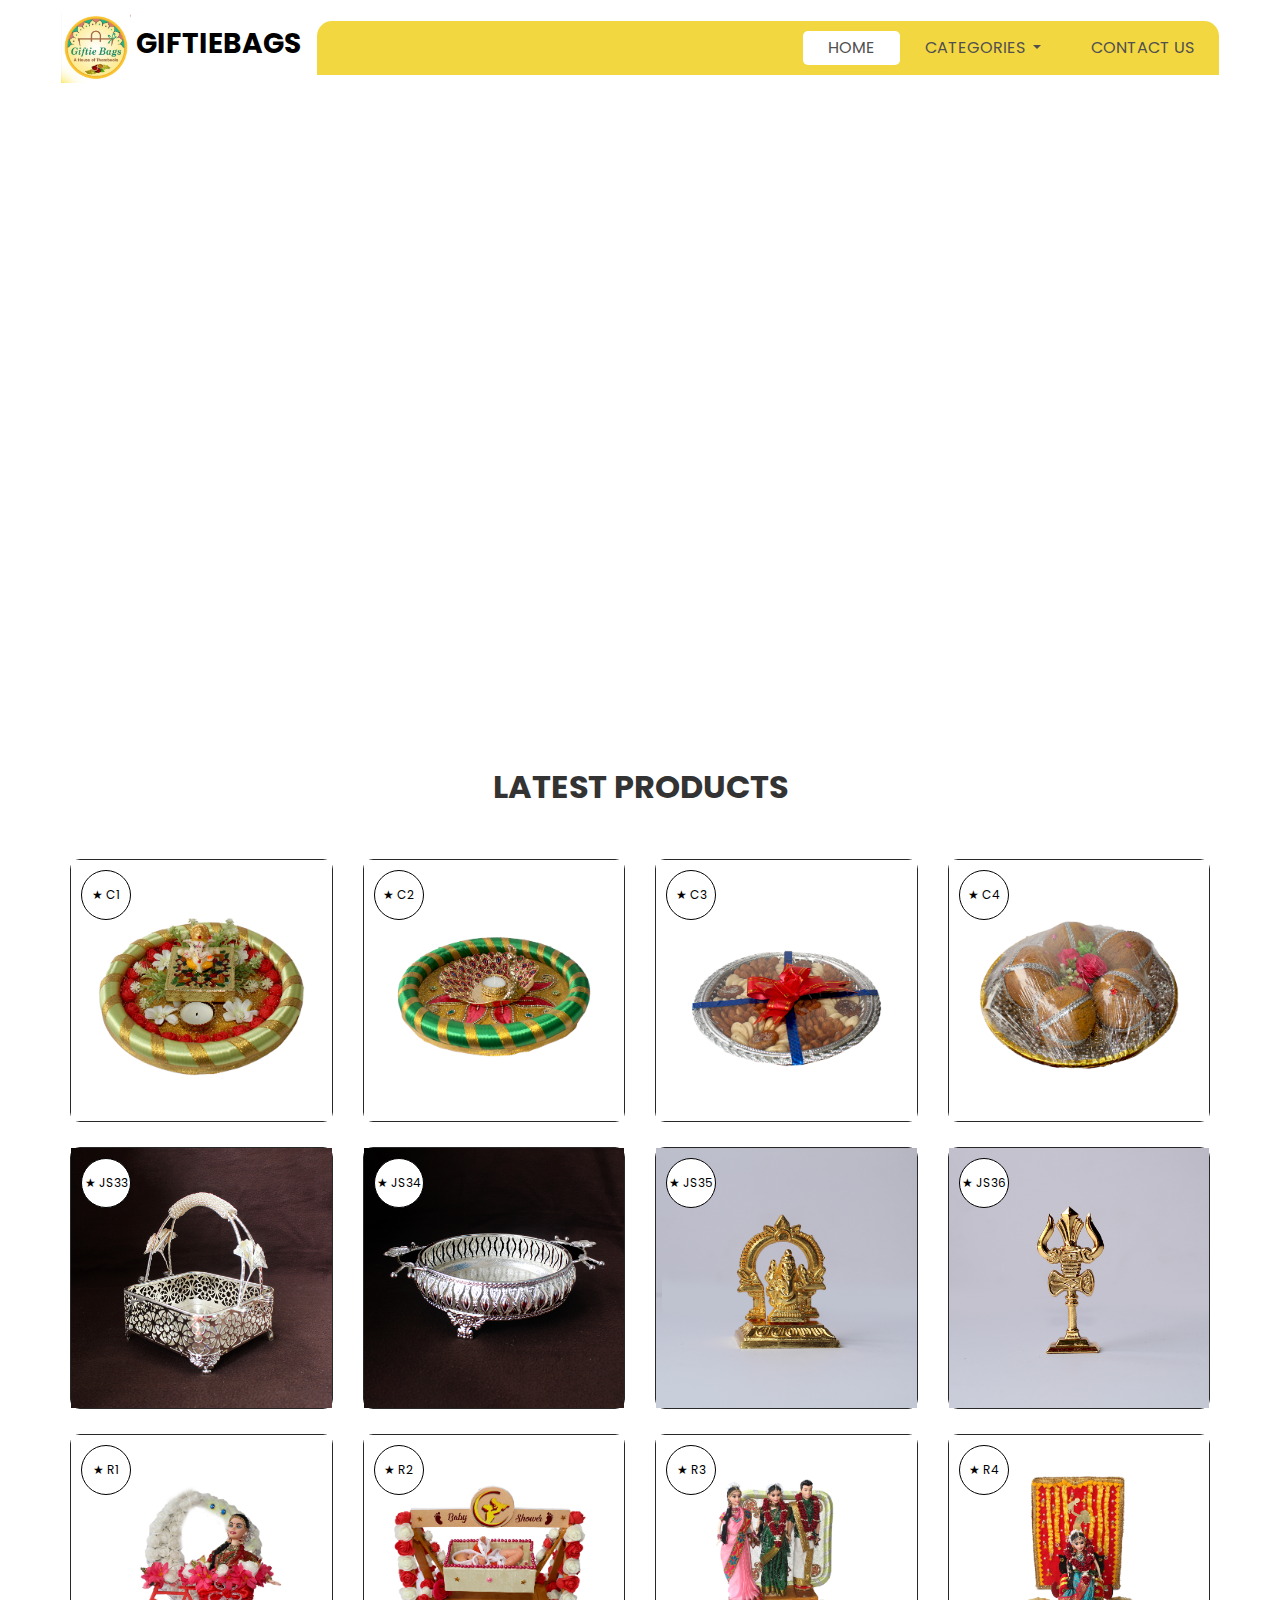
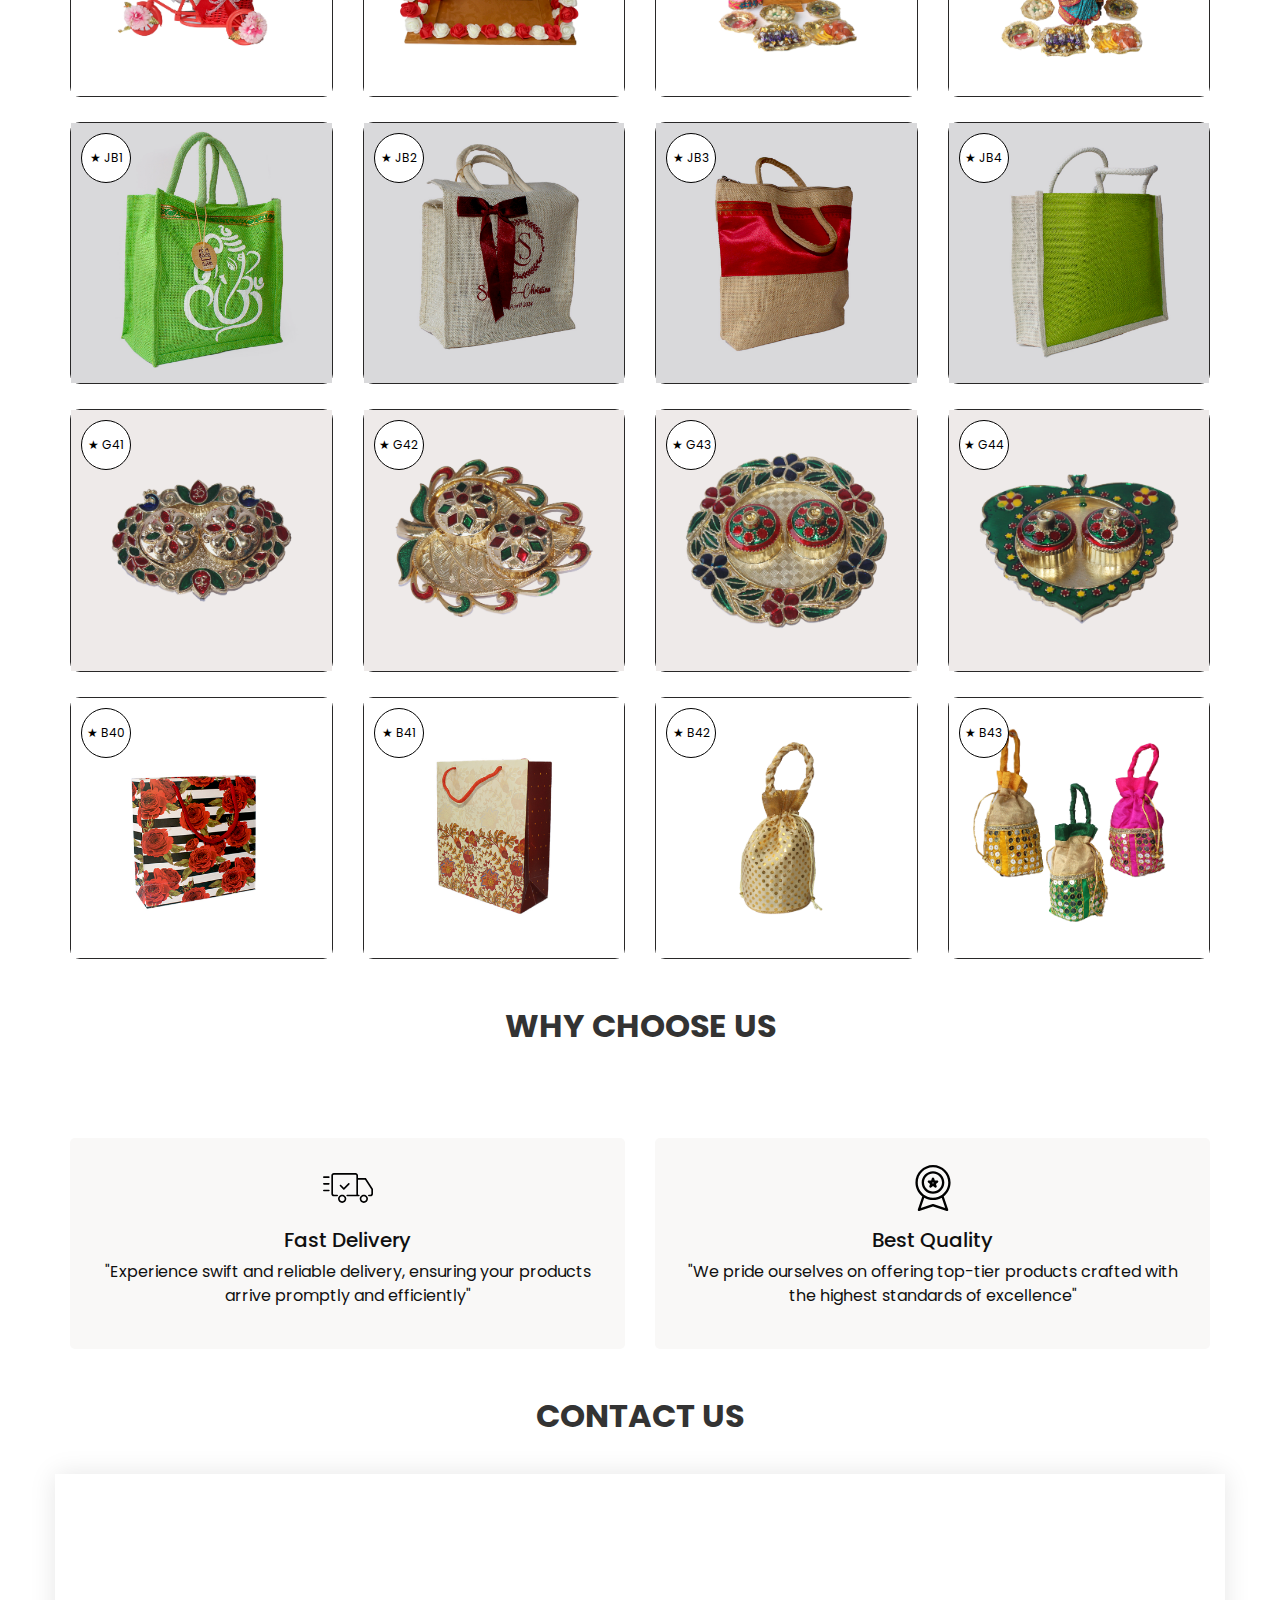
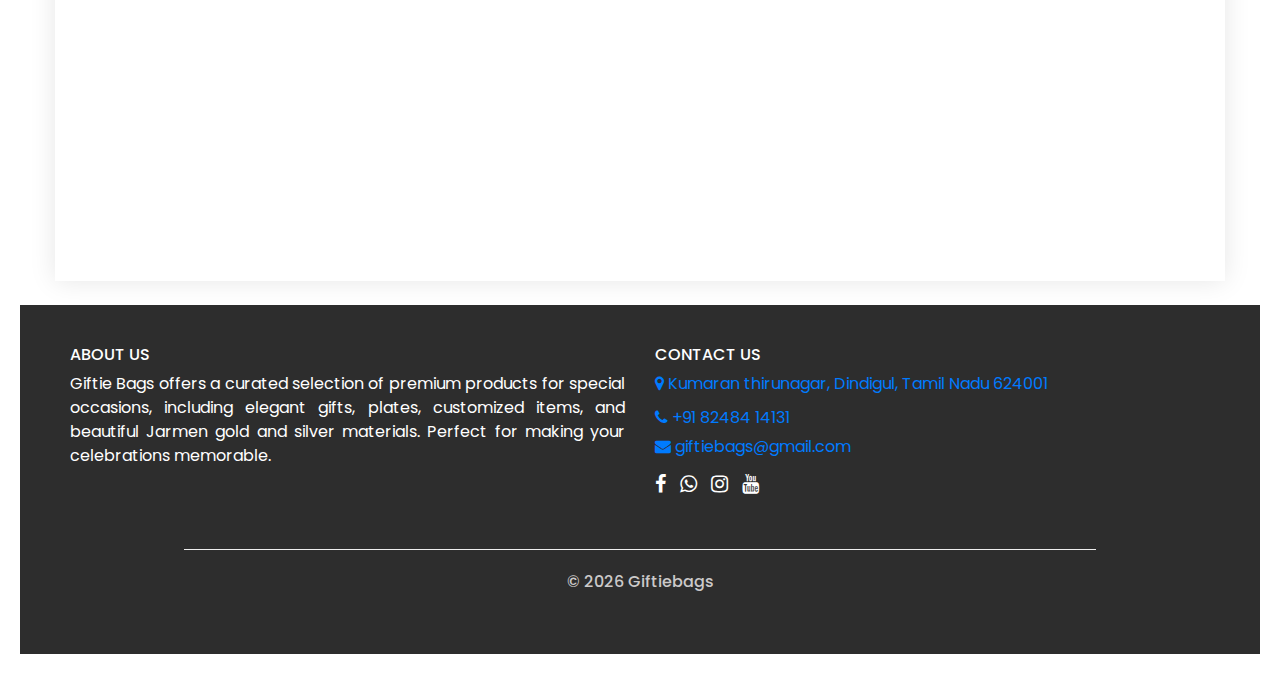
==== commit d3047c90: "full" ====
--- a/index.html
+++ b/index.html
@@ -260,8 +260,8 @@
     <header class="header_section">
       <nav class="navbar navbar-expand-lg custom_nav-container">
         <a class="navbar-brand" href="index.html">
-          <img src="images/giftie.png" alt="Giftiebags Logo" class="img-fluid" style="max-width: 70px;">
-          <span class="d-lg-none mobile-brand-text" style="margin-left: 15px;">Giftiebags</span>
+          <img src="images/giftie.png" alt="Giftiebags Logo" class="img-fluid d-none d-lg-inline" style="max-width: 70px;">
+          <span class="d-lg-none d-lg-inline ">Giftiebags</span>
         </a>
         <button class="navbar-toggler" type="button" data-toggle="collapse" data-target="#navbarSupportedContent"
           aria-controls="navbarSupportedContent" aria-expanded="false" aria-label="Toggle navigation">
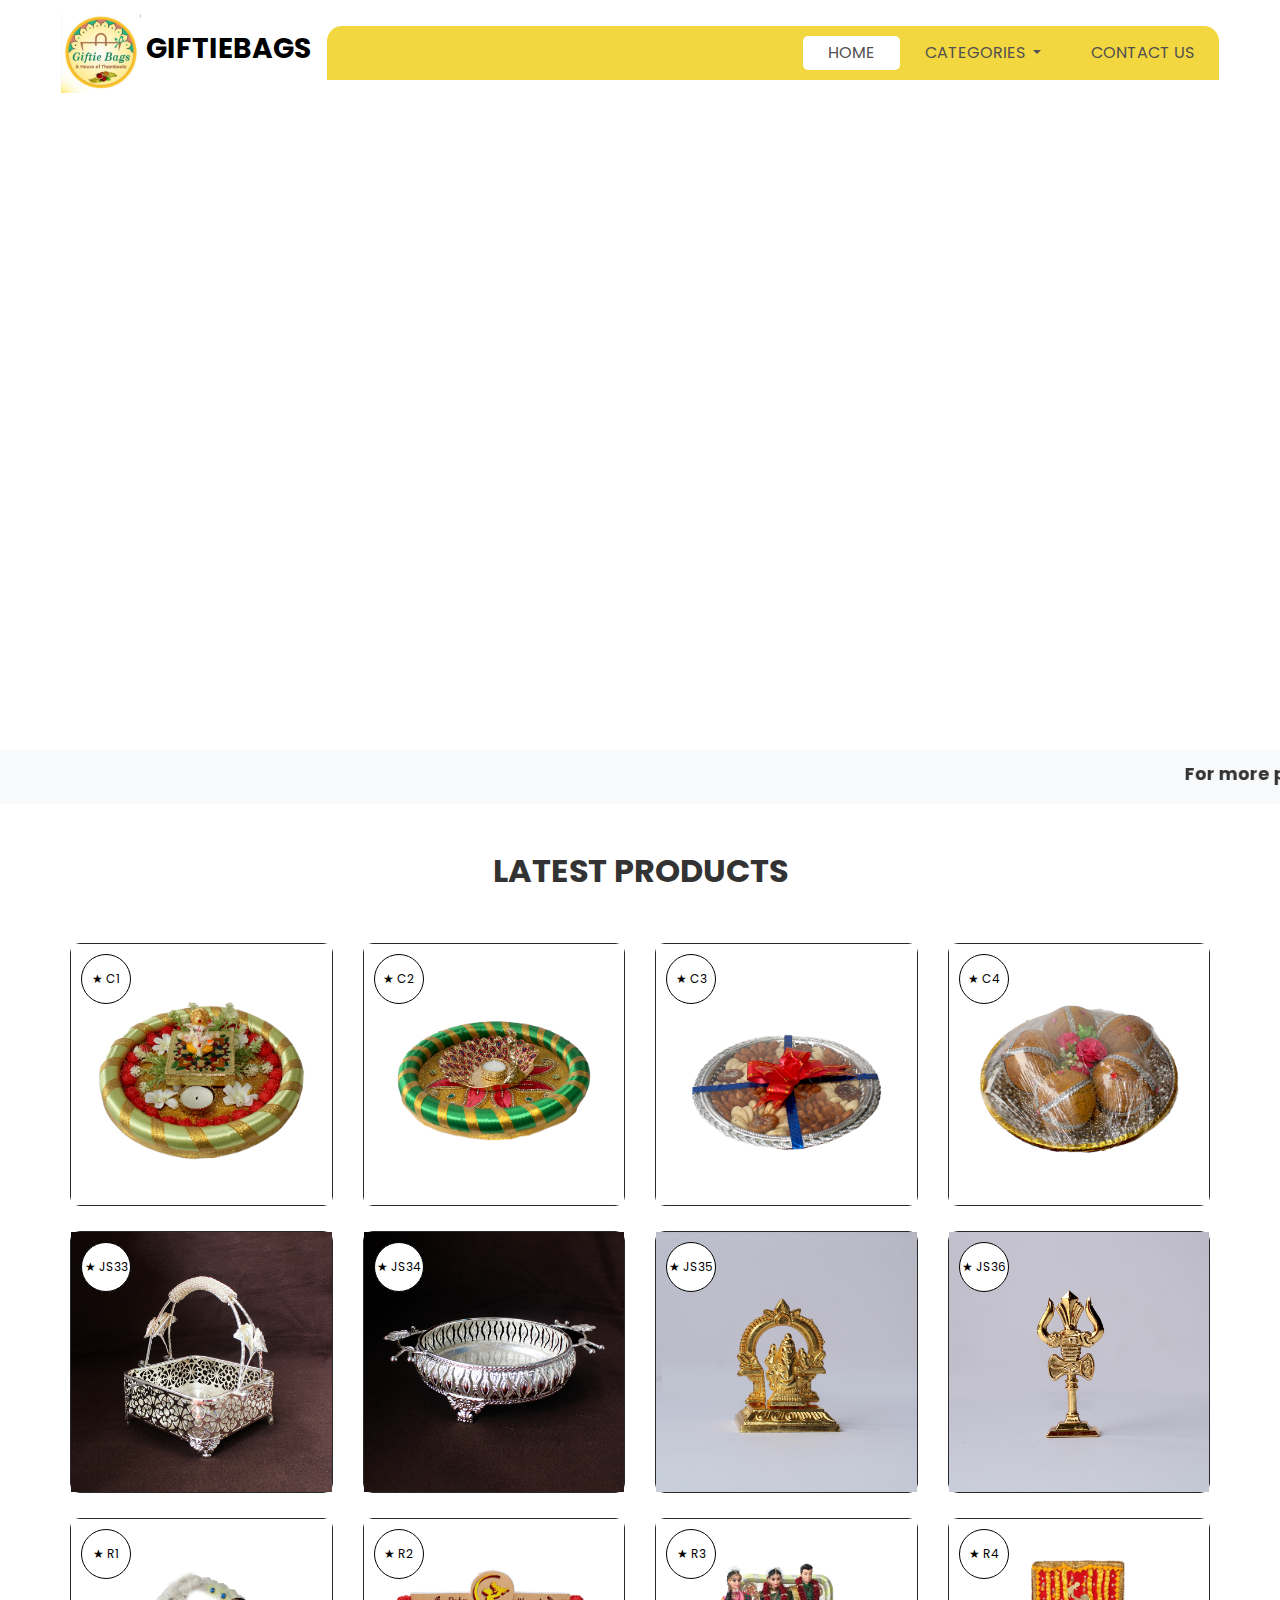
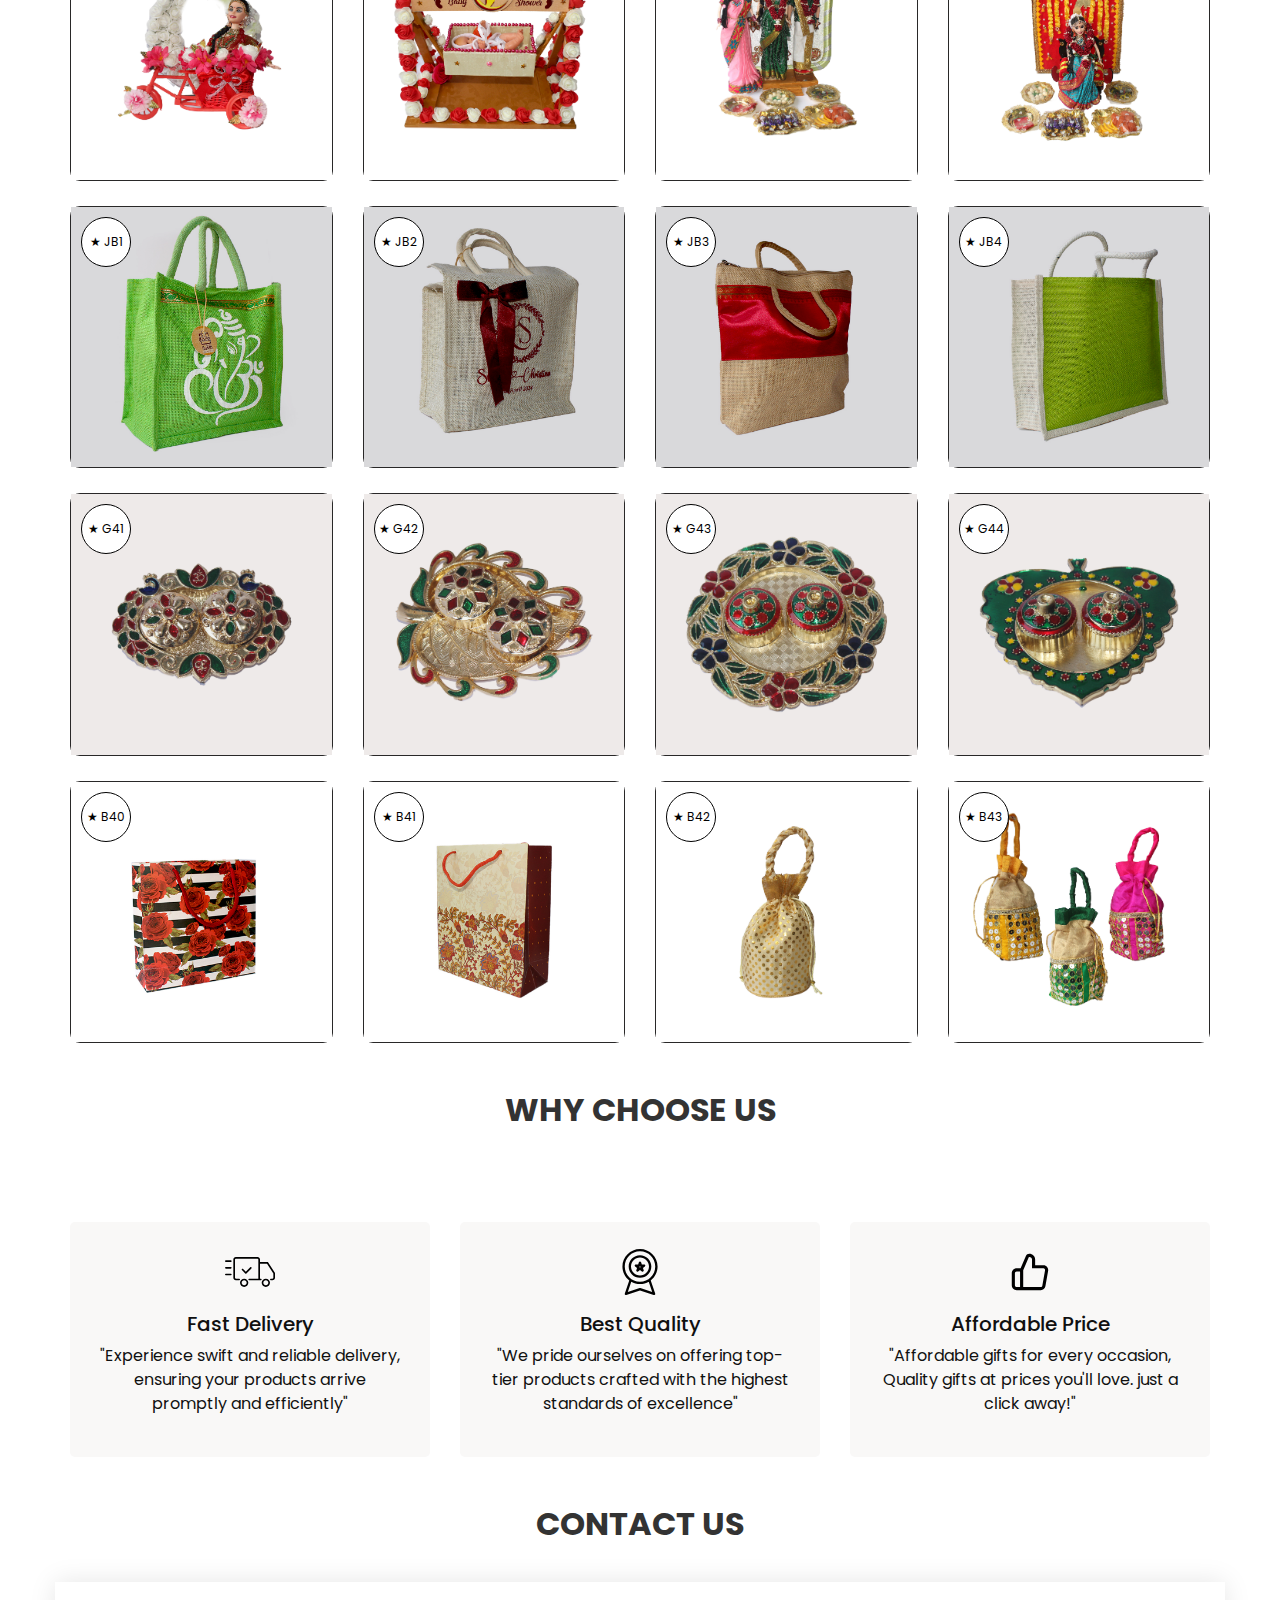
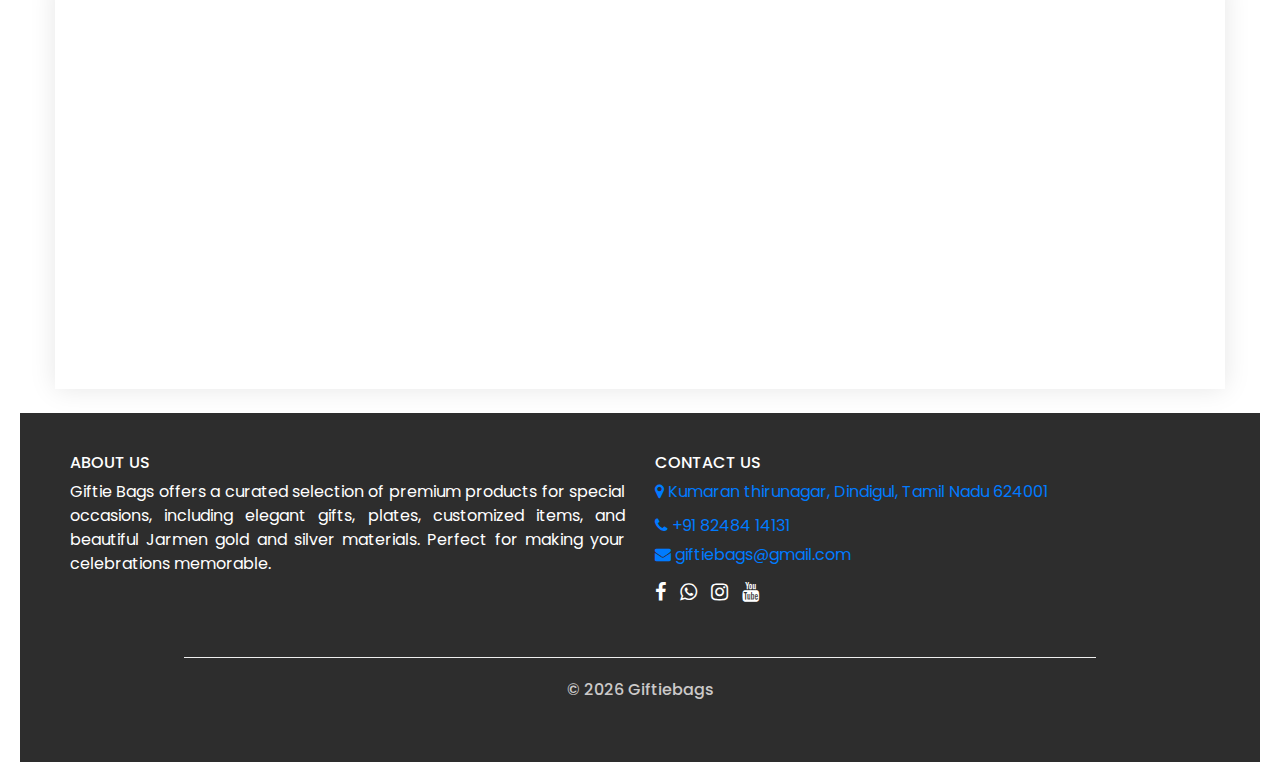
==== commit 6556c014: "new" ====
--- a/index.html
+++ b/index.html
@@ -33,32 +33,32 @@
   <!-- responsive style -->
   <link href="css/responsive.css" rel="stylesheet" />
   <script>
-     document.addEventListener('DOMContentLoaded', function() {
+    document.addEventListener('DOMContentLoaded', function () {
       const bagsContainer = document.getElementById('customized-container');
-  
+
       for (let i = 1; i <= 4; i++) {
         const colDiv = document.createElement('div');
         colDiv.className = 'col-sm-6 col-md-4 col-lg-3';
-  
+
         const boxDiv = document.createElement('div');
         boxDiv.className = 'box';
-  
+
         const aElement = document.createElement('a');
         aElement.href = `order.html?model=C${i}`;
-  
+
         const imgBoxDiv = document.createElement('div');
         imgBoxDiv.className = 'img-box';
-  
+
         const imgElement = document.createElement('img');
         imgElement.src = `images/customized/customized ${i}.jpg`;
         imgElement.alt = `Customized ${i}`;
-  
+
         const newDiv = document.createElement('div');
         newDiv.className = 'new';
-  
+
         const spanElement = document.createElement('span');
         spanElement.innerHTML = `&#9733; C${i}`;
-  
+
         imgBoxDiv.appendChild(imgElement);
         newDiv.appendChild(spanElement);
         aElement.appendChild(imgBoxDiv);
@@ -105,32 +105,32 @@
       }
     });
 
-    document.addEventListener('DOMContentLoaded', function() {
+    document.addEventListener('DOMContentLoaded', function () {
       const bagsContainer = document.getElementById('rent-container');
-  
+
       for (let i = 1; i <= 4; i++) {
         const colDiv = document.createElement('div');
         colDiv.className = 'col-sm-6 col-md-4 col-lg-3';
-  
+
         const boxDiv = document.createElement('div');
         boxDiv.className = 'box';
-  
+
         const aElement = document.createElement('a');
         aElement.href = `order.html?model=R${i}`;
-  
+
         const imgBoxDiv = document.createElement('div');
         imgBoxDiv.className = 'img-box';
-  
+
         const imgElement = document.createElement('img');
         imgElement.src = `images/Rent/Rent ${i}.jpg`;
         imgElement.alt = `Rent ${i}`;
-  
+
         const newDiv = document.createElement('div');
         newDiv.className = 'new';
-  
+
         const spanElement = document.createElement('span');
         spanElement.innerHTML = `&#9733; R${i}`;
-  
+
         imgBoxDiv.appendChild(imgElement);
         newDiv.appendChild(spanElement);
         aElement.appendChild(imgBoxDiv);
@@ -141,32 +141,32 @@
       }
     });
 
-    document.addEventListener('DOMContentLoaded', function() {
+    document.addEventListener('DOMContentLoaded', function () {
       const bagsContainer = document.getElementById('jute-container');
-  
+
       for (let i = 1; i <= 4; i++) {
         const colDiv = document.createElement('div');
         colDiv.className = 'col-sm-6 col-md-4 col-lg-3';
-  
+
         const boxDiv = document.createElement('div');
         boxDiv.className = 'box';
-  
+
         const aElement = document.createElement('a');
         aElement.href = `order.html?model=JB${i}`;
-  
+
         const imgBoxDiv = document.createElement('div');
         imgBoxDiv.className = 'img-box';
-  
+
         const imgElement = document.createElement('img');
         imgElement.src = `images/Jute Bag/Jute Bag ${i}.jpg`;
         imgElement.alt = `Jute ${i}`;
-  
+
         const newDiv = document.createElement('div');
         newDiv.className = 'new';
-  
+
         const spanElement = document.createElement('span');
         spanElement.innerHTML = `&#9733; JB${i}`;
-  
+
         imgBoxDiv.appendChild(imgElement);
         newDiv.appendChild(spanElement);
         aElement.appendChild(imgBoxDiv);
@@ -213,33 +213,33 @@
       }
     });
 
-    document.addEventListener('DOMContentLoaded', function() {
+    document.addEventListener('DOMContentLoaded', function () {
       const bagsContainer = document.getElementById('bags-container');
-  
+
       for (let i = 40; i <= 43; i++) {
         const colDiv = document.createElement('div');
         colDiv.className = 'col-sm-6 col-md-4 col-lg-3';
-  
+
         const boxDiv = document.createElement('div');
         boxDiv.className = 'box';
-  
+
         const aElement = document.createElement('a');
         aElement.href = `order.html?model=B${i}`;
 
-  
+
         const imgBoxDiv = document.createElement('div');
         imgBoxDiv.className = 'img-box';
-  
+
         const imgElement = document.createElement('img');
         imgElement.src = `images/Bags/Bag ${i}.jpg`;
         imgElement.alt = `Bag ${i}`;
-  
+
         const newDiv = document.createElement('div');
         newDiv.className = 'new';
-  
+
         const spanElement = document.createElement('span');
         spanElement.innerHTML = `&#9733; B${i}`;
-  
+
         imgBoxDiv.appendChild(imgElement);
         newDiv.appendChild(spanElement);
         aElement.appendChild(imgBoxDiv);
@@ -260,8 +260,8 @@
     <header class="header_section">
       <nav class="navbar navbar-expand-lg custom_nav-container">
         <a class="navbar-brand" href="index.html">
-          <img src="images/giftie.png" alt="Giftiebags Logo" class="img-fluid d-none d-lg-inline" style="max-width: 70px;">
-          <span class="d-lg-none d-lg-inline ">Giftiebags</span>
+          <img src="images/giftie.png" alt="Giftiebags Logo" class="img-fluid" style="max-width: 80px;">
+          <span class="d-none d-lg-inline">Giftiebags</span>
         </a>
         <button class="navbar-toggler" type="button" data-toggle="collapse" data-target="#navbarSupportedContent"
           aria-controls="navbarSupportedContent" aria-expanded="false" aria-label="Toggle navigation">
@@ -281,7 +281,7 @@
               <div class="dropdown-menu" aria-labelledby="navbarDropdownCategories">
                 <a class="dropdown-item" href="bags.html">Bags</a>
                 <a class="dropdown-item" href="gift.html">Gift</a>
-                <a class="dropdown-item" href="jermen.html">Jarmen Silver & Gold</a>
+                <a class="dropdown-item" href="jermen.html">German Silver & Gold</a>
                 <a class="dropdown-item" href="jute.html">Jute Bag</a>
                 <a class="dropdown-item" href="plate.html">Plates</a>
                 <a class="dropdown-item" href="rent.html">Rent</a>
@@ -328,7 +328,12 @@
     <!-- end slider section -->
   </div>
   <!-- end hero area -->
-
+  <div class="marquee-container">
+    <marquee class="interactive-marquee" behavior="scroll" direction="left" scrollamount="6">
+      For more products just click here: 
+      <a href="categories.html" class="marquee-link">Explore Categories</a>
+    </marquee>
+  </div>
   <!-- shop section -->
   <br><br>
 
@@ -346,7 +351,7 @@
       <div id="gift-container" class="row"></div>
       <div id="bags-container" class="row"></div>
 
-      
+
 
     </div>
   </section>
@@ -354,10 +359,7 @@
 
   <!-- end shop section -->
 
-  <!-- saving section -->
-
-
-  <!-- end saving section -->
+ 
 
   <!-- why section -->
 
@@ -369,7 +371,7 @@
         </h2>
       </div>
       <div class="row">
-        <div class="col-md-6">
+        <div class="col-md-4">
           <div class="box ">
             <div class="img-box">
               <img src="images/delivery.svg" width="50px" height="50px" />
@@ -384,7 +386,7 @@
             </div>
           </div>
         </div>
-        <div class="col-md-6">
+        <div class="col-md-4">
           <div class="box ">
             <div class="img-box">
               <img src="images/best quality.svg" width="50px" height="50px" />
@@ -395,6 +397,21 @@
               </h5>
               <p>
                 "We pride ourselves on offering top-tier products crafted with the highest standards of excellence"
+              </p>
+            </div>
+          </div>
+        </div>
+        <div class="col-md-4">
+          <div class="box ">
+            <div class="img-box">
+              <img src="images/price.svg" width="50px" height="50px" />
+            </div>
+            <div class="detail-box">
+              <h5>
+                Affordable Price
+              </h5>
+              <p>
+                "Affordable gifts for every occasion, Quality gifts at prices you'll love. just a click away!"
               </p>
             </div>
           </div>
--- a/css/style.css
+++ b/css/style.css
@@ -659,6 +659,39 @@
   background-color: #0056b3;
 }
 
+/* submit button */
+.center-button {
+  display: flex;
+  justify-content: center;
+}
+
+/* Marquee */
+.marquee-container {
+  width: 100%;
+  background-color: #f8f9fa;
+  padding: 10px 0;
+  margin-top: 20px;
+}
+
+.interactive-marquee {
+  font-size: 18px;
+  font-weight: bold;
+  color: #333;
+}
+
+.marquee-link {
+  color: #007bff;
+  text-decoration: none;
+  padding: 0 5px;
+}
+
+.marquee-link:hover {
+  text-decoration: underline;
+  color: #0056b3;
+}
+
+
+
 @media (max-width: 768px) {
   .carousel-item {
     height: 240px; /* Adjust for tablets */
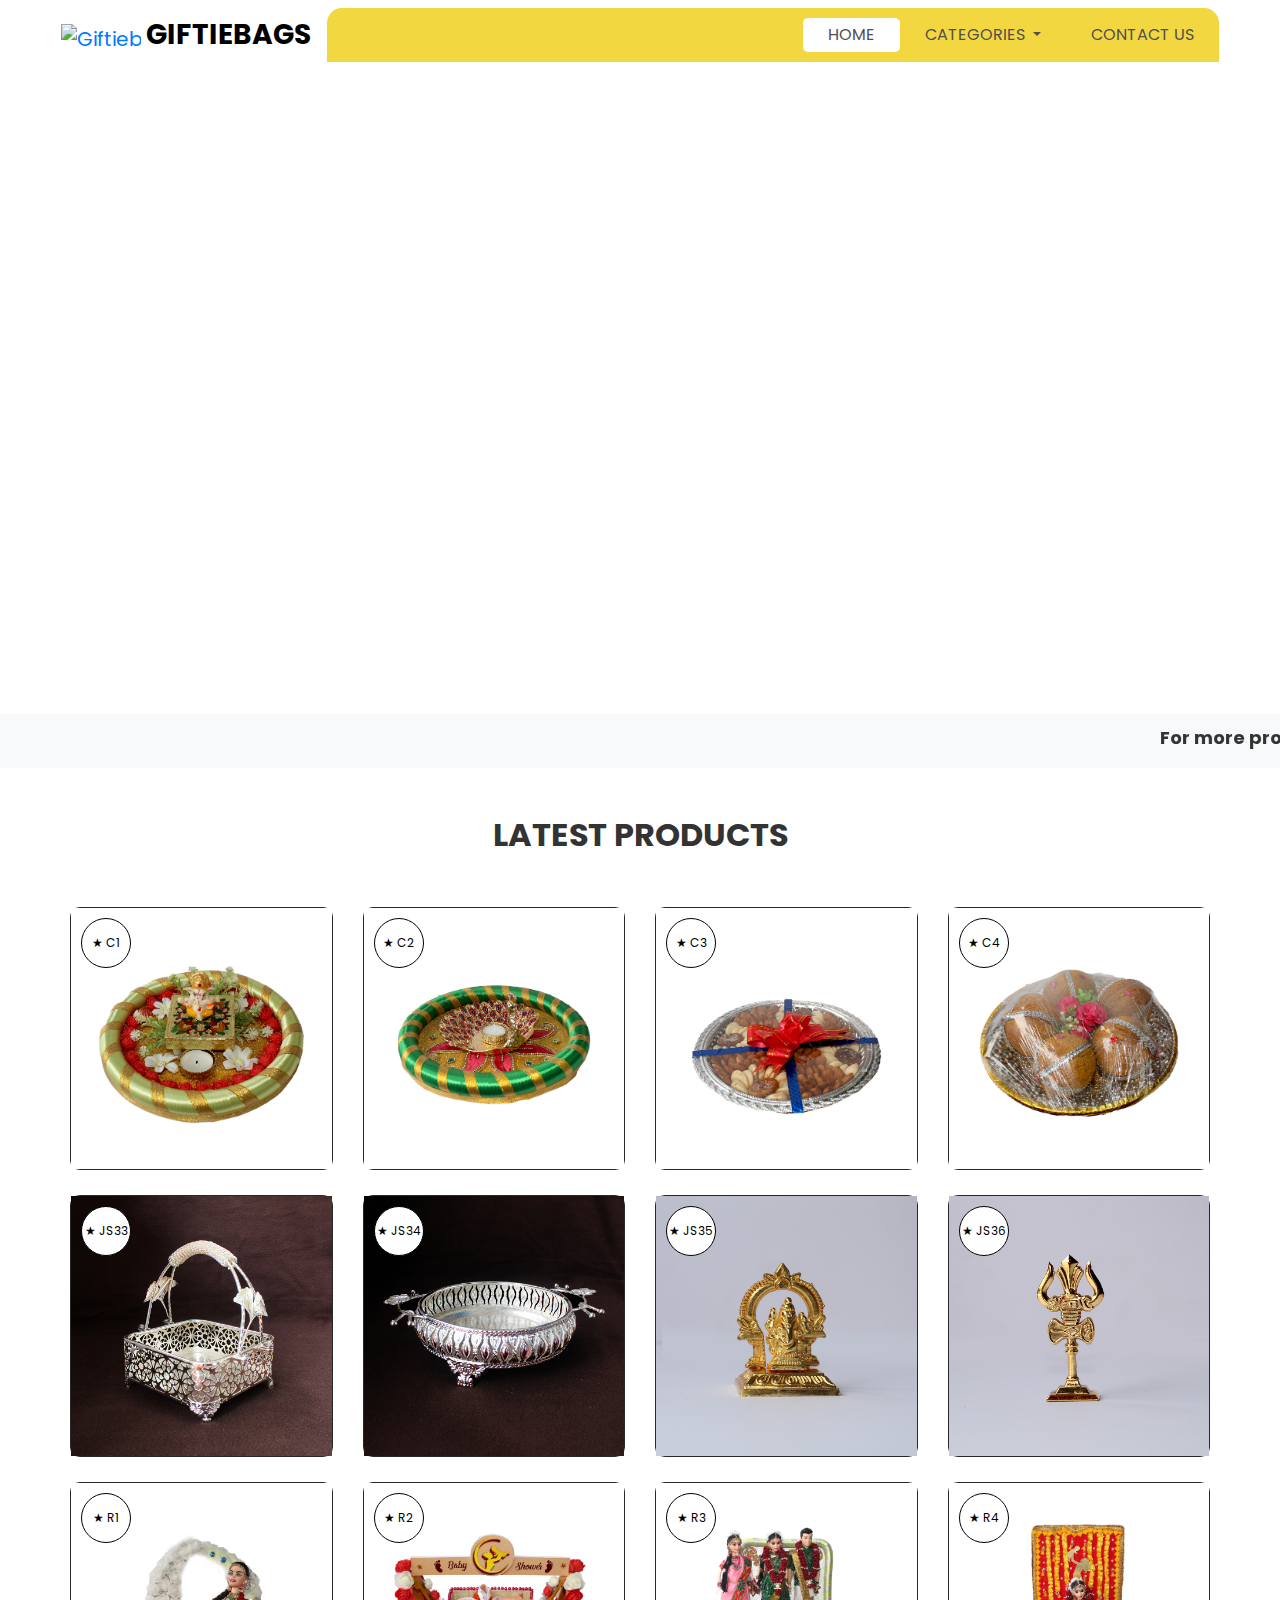
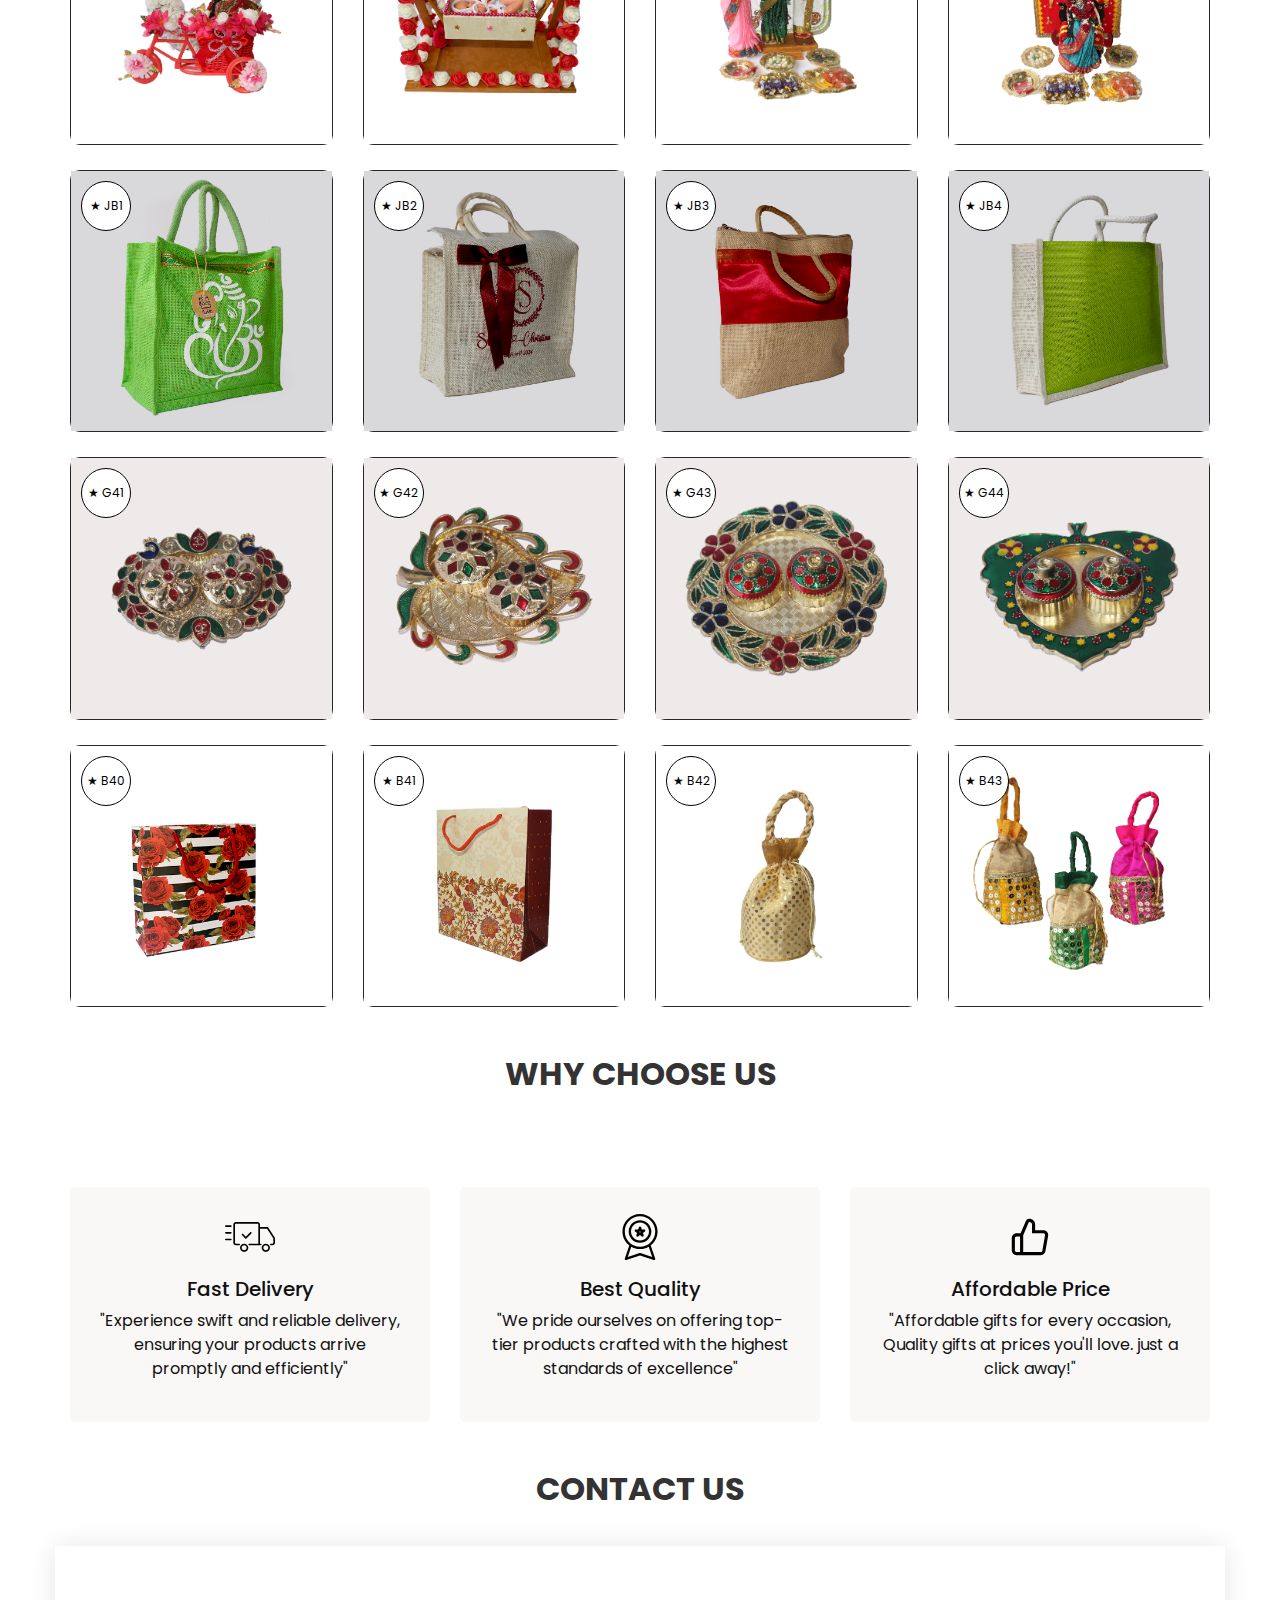
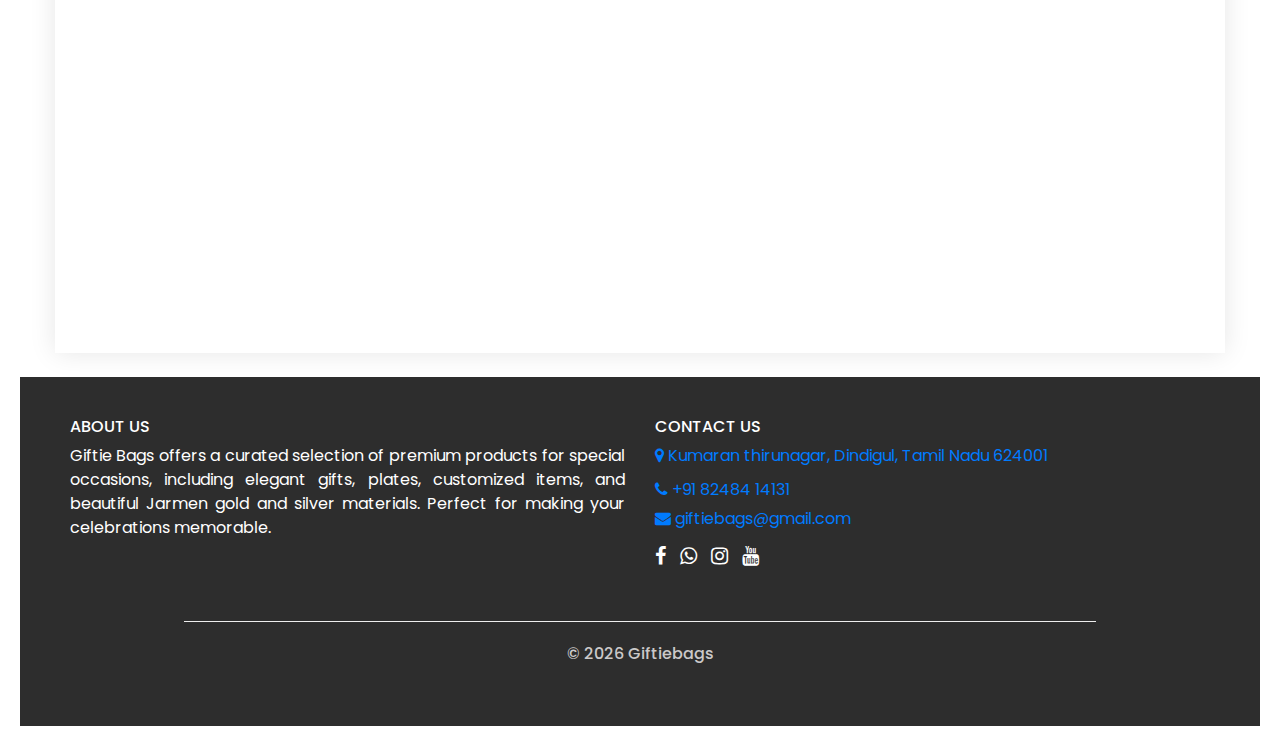
==== commit 9a8753bf: "carousel,logo change" ====
--- a/index.html
+++ b/index.html
@@ -260,7 +260,7 @@
     <header class="header_section">
       <nav class="navbar navbar-expand-lg custom_nav-container">
         <a class="navbar-brand" href="index.html">
-          <img src="images/giftie.png" alt="Giftiebags Logo" class="img-fluid" style="max-width: 80px;">
+          <img src="images/giftie.jpg" alt="Giftiebags Logo" class="img-fluid" style="max-width: 80px;">
           <span class="d-none d-lg-inline">Giftiebags</span>
         </a>
         <button class="navbar-toggler" type="button" data-toggle="collapse" data-target="#navbarSupportedContent"
--- a/css/style.css
+++ b/css/style.css
@@ -760,7 +760,7 @@
   .carousel-inner .carousel-item {
     background-size: cover;
     background-position: center;
-    height: 150px; /* Adjust height of carousel items for mobile */
+    height: 130px; /* Adjust height of carousel items for mobile */
   }
 }
 
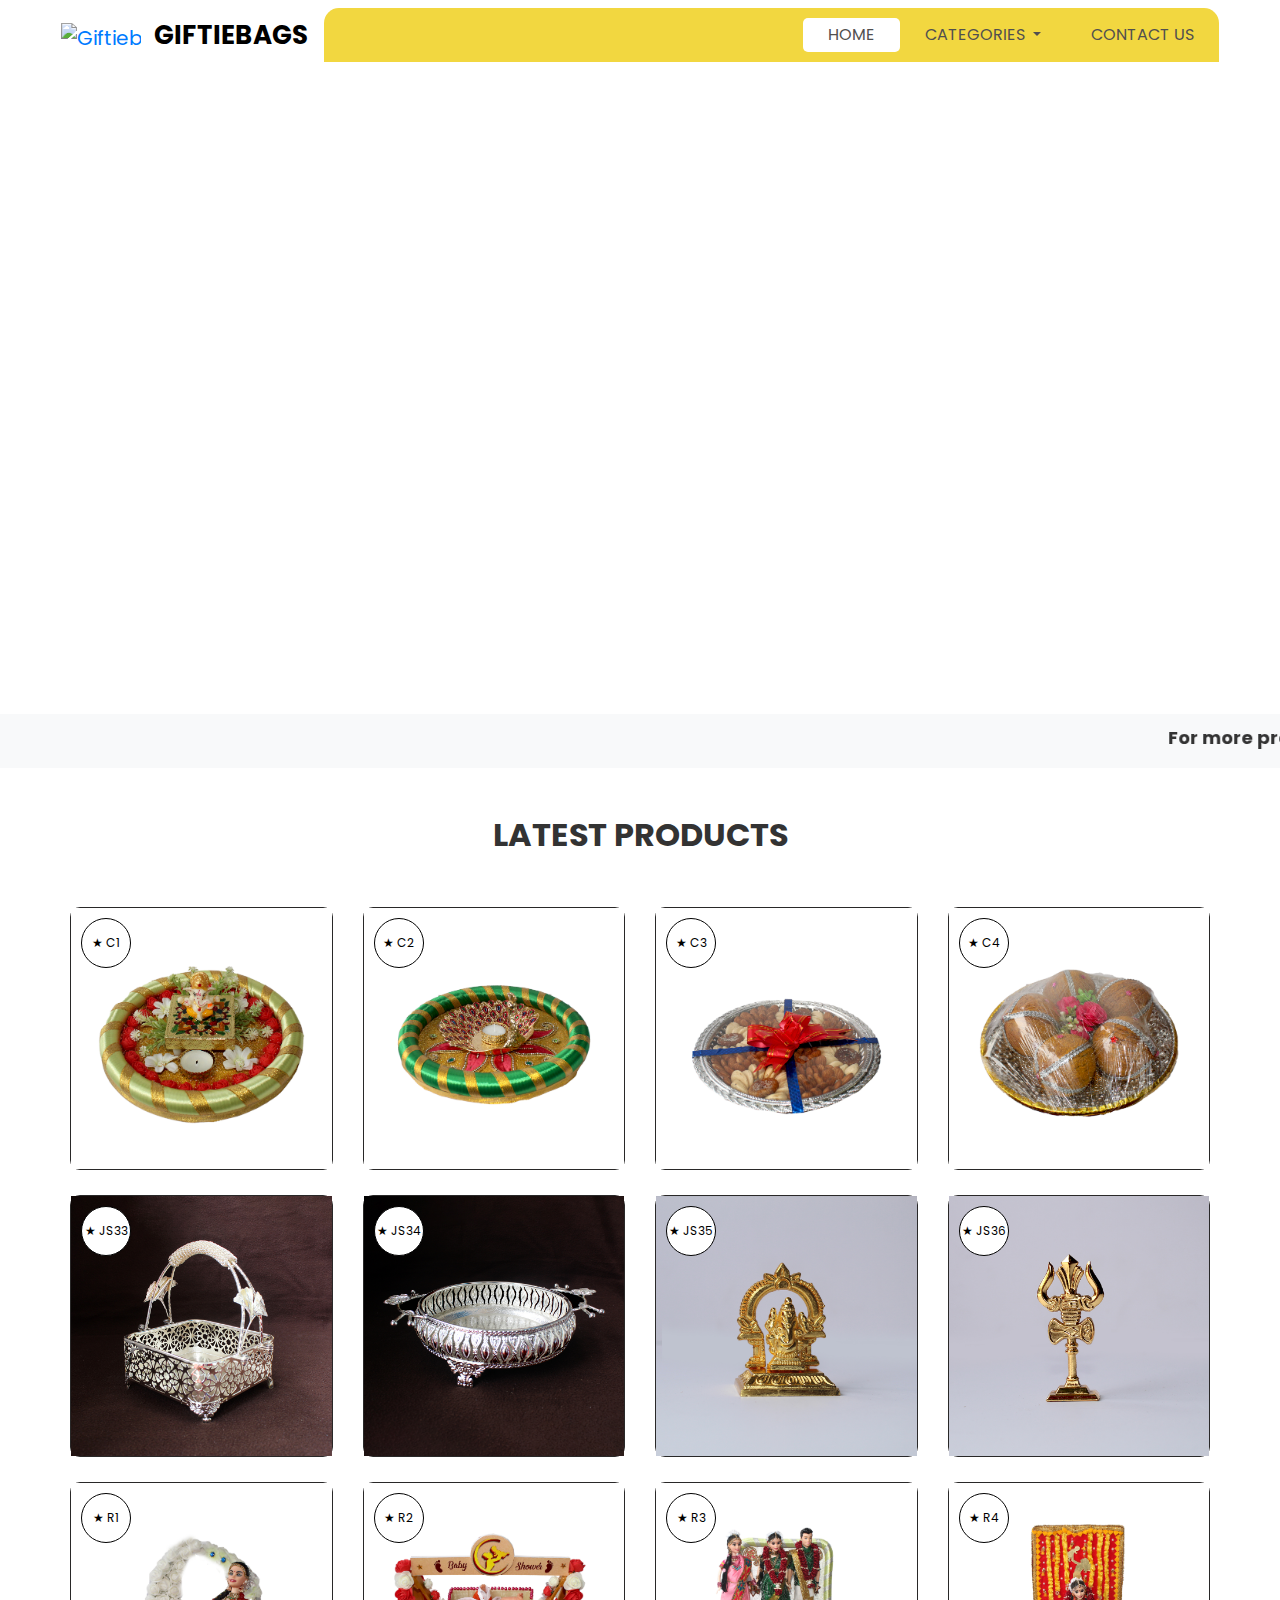
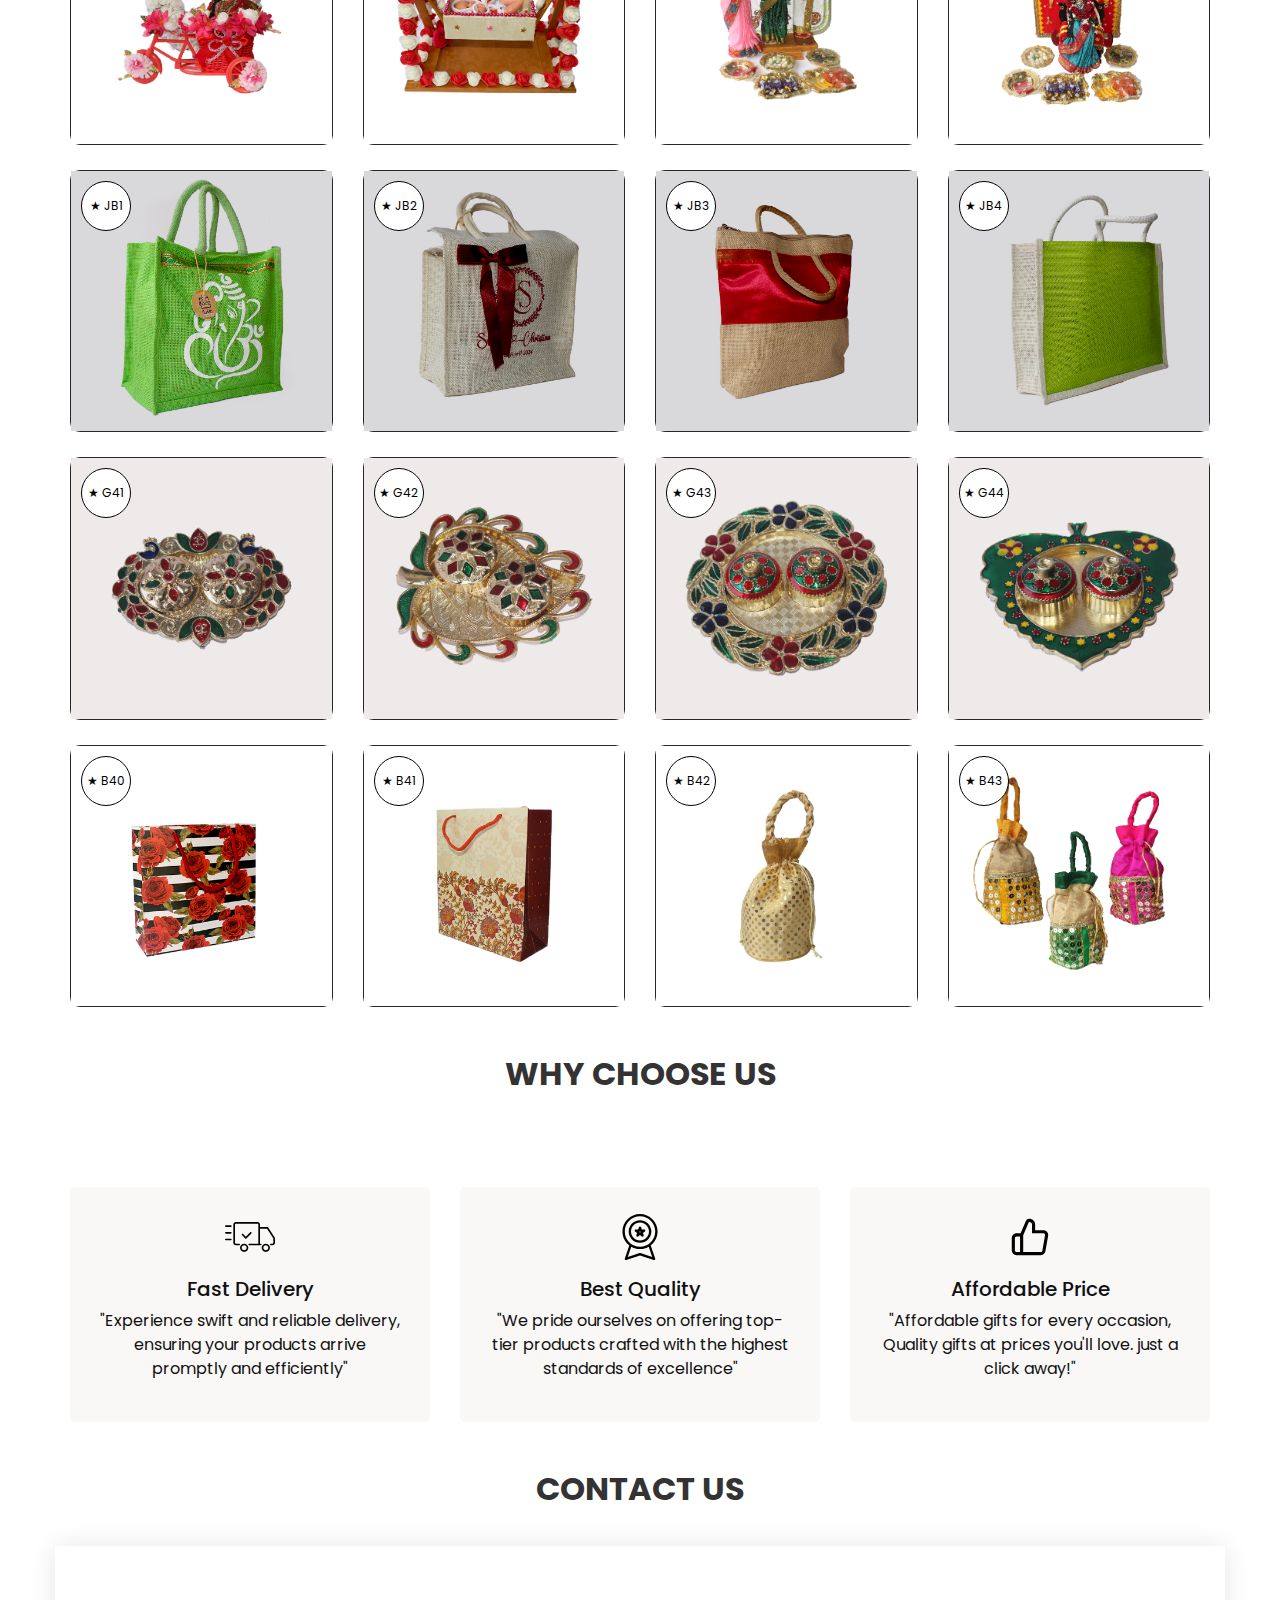
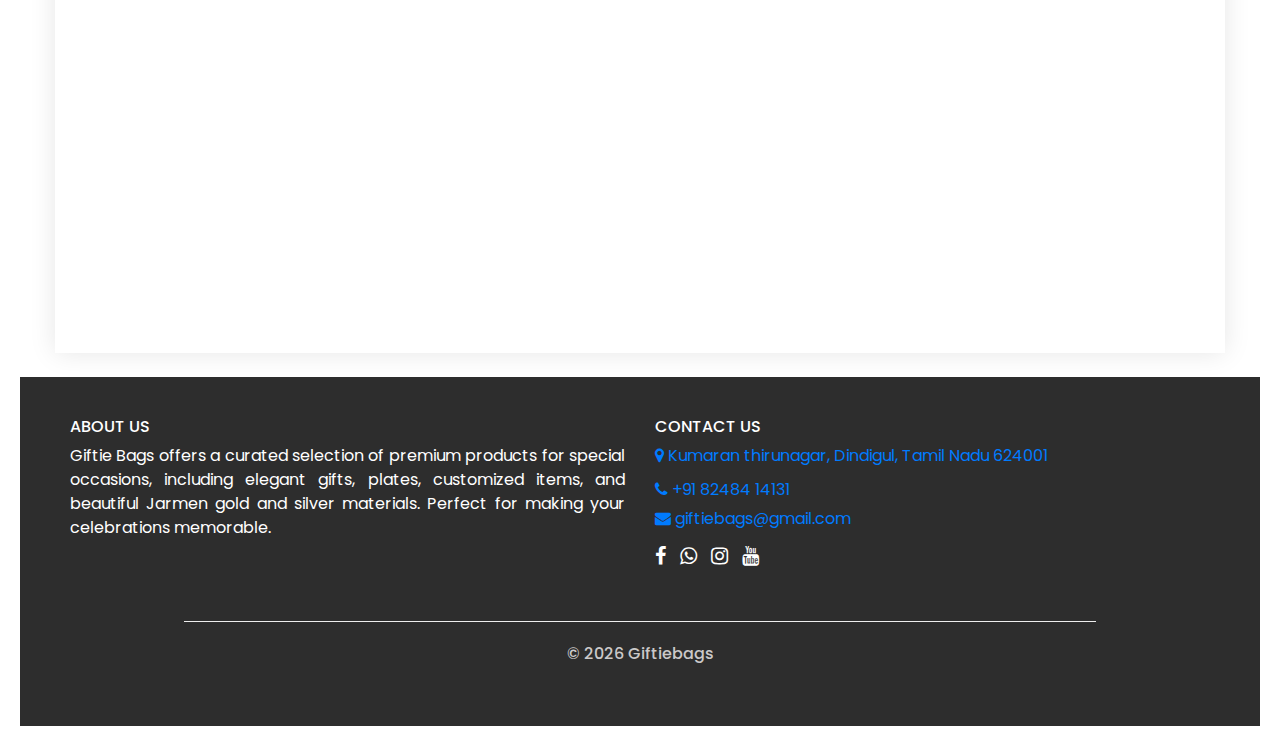
==== commit 94f9f864: "padding" ====
--- a/index.html
+++ b/index.html
@@ -261,7 +261,7 @@
       <nav class="navbar navbar-expand-lg custom_nav-container">
         <a class="navbar-brand" href="index.html">
           <img src="images/giftie.jpg" alt="Giftiebags Logo" class="img-fluid" style="max-width: 80px;">
-          <span class="d-none d-lg-inline">Giftiebags</span>
+          <span class=" d-lg-inline" style="font-size: 26px; padding-left: 8px;">Giftiebags</span>
         </a>
         <button class="navbar-toggler" type="button" data-toggle="collapse" data-target="#navbarSupportedContent"
           aria-controls="navbarSupportedContent" aria-expanded="false" aria-label="Toggle navigation">
--- a/css/style.css
+++ b/css/style.css
@@ -728,12 +728,15 @@
 /* Header section adjustments for mobile view */
 @media (max-width: 767px) {
   .navbar-brand {
-    flex-direction: column;
+    flex-direction: row;
     text-align: center;
   }
+
   
-  .navbar-brand img {
-    max-width: 50px; /* Adjust logo size for mobile */
+  .navbar-brand img{
+    width: 70px;
+    height: 70px;
+    padding-bottom: 2px;
   }
 
   .navbar-nav {
@@ -755,6 +758,7 @@
 
   .navbar-toggler {
     border: none; /* Remove border from toggler button */
+    padding-bottom: 12px;
   }
 
   .carousel-inner .carousel-item {
@@ -766,9 +770,7 @@
 
 /* Adjustments for larger mobile screens */
 @media (max-width: 991px) and (min-width: 768px) {
-  .navbar-brand img {
-    max-width: 60px; /* Adjust logo size for tablets */
-  }
+  
 
   .carousel-inner .carousel-item {
     height: 300px; /* Adjust height of carousel items for tablets */
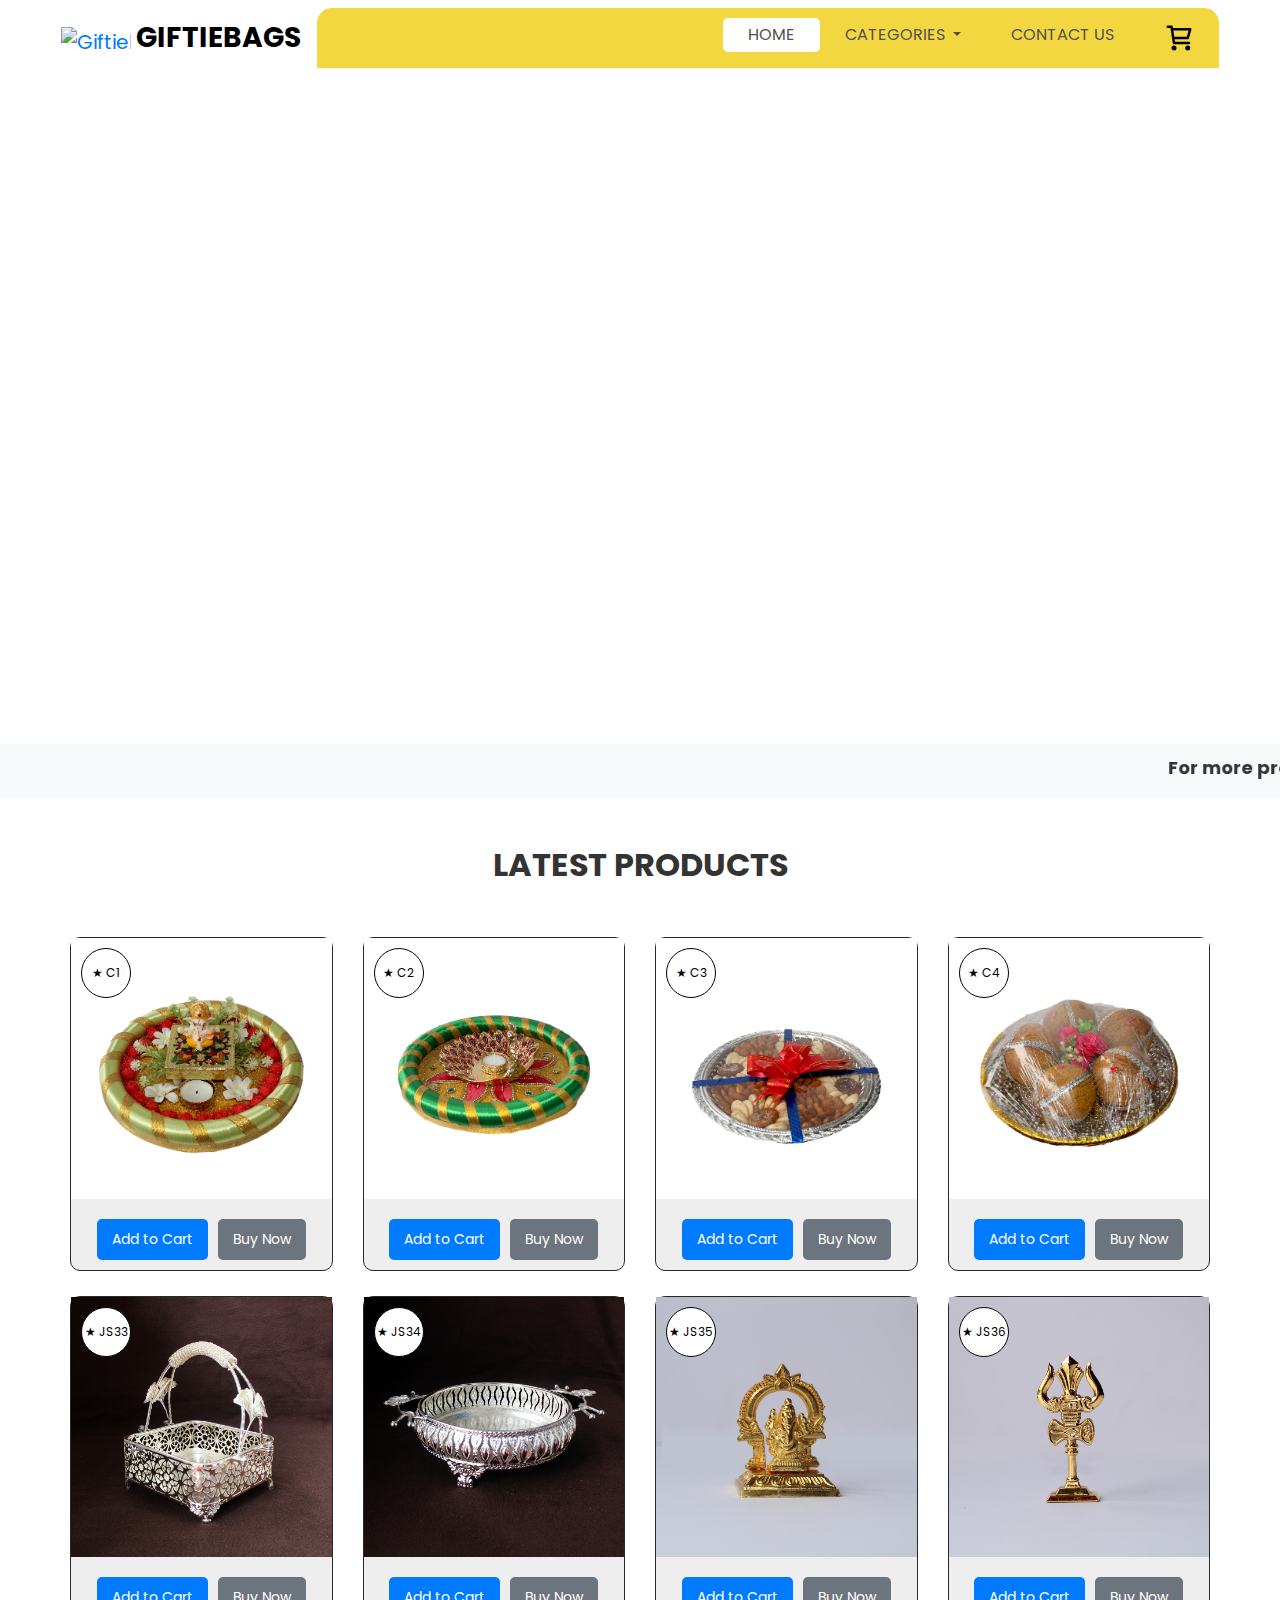
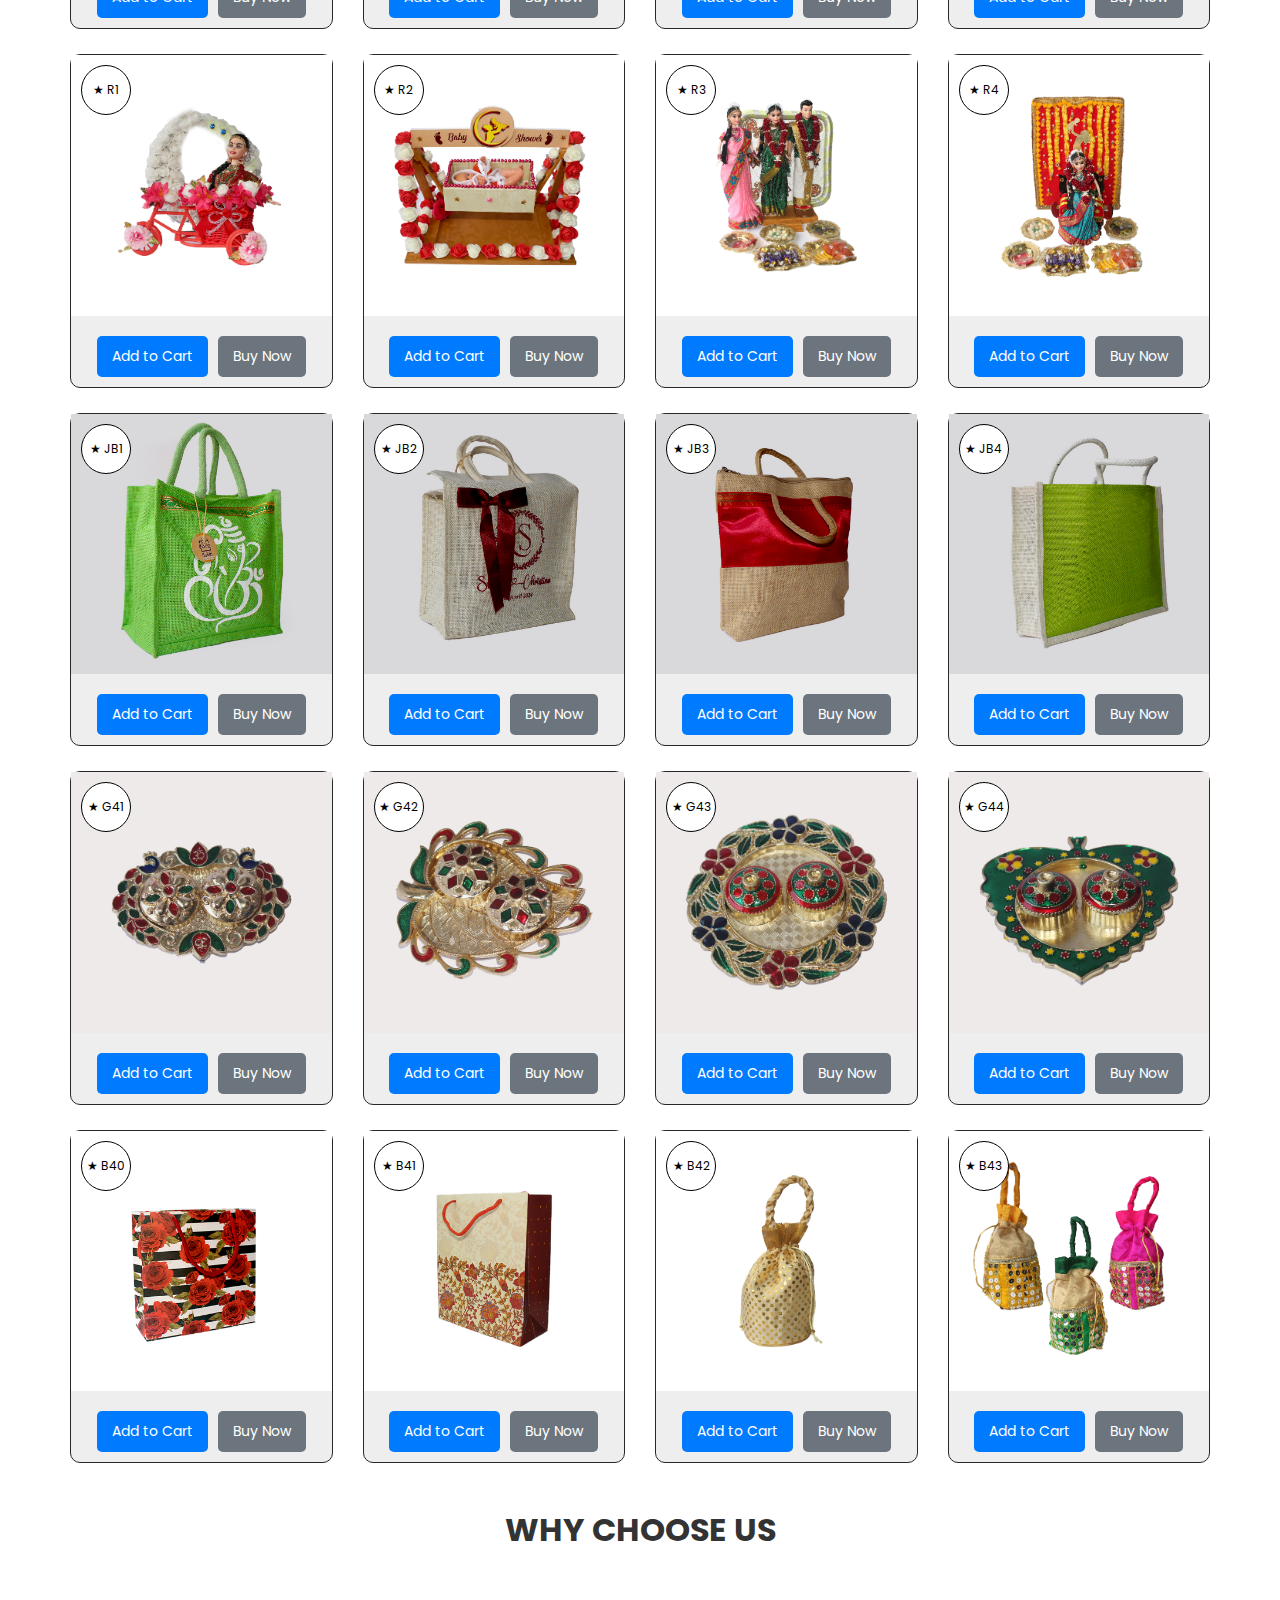
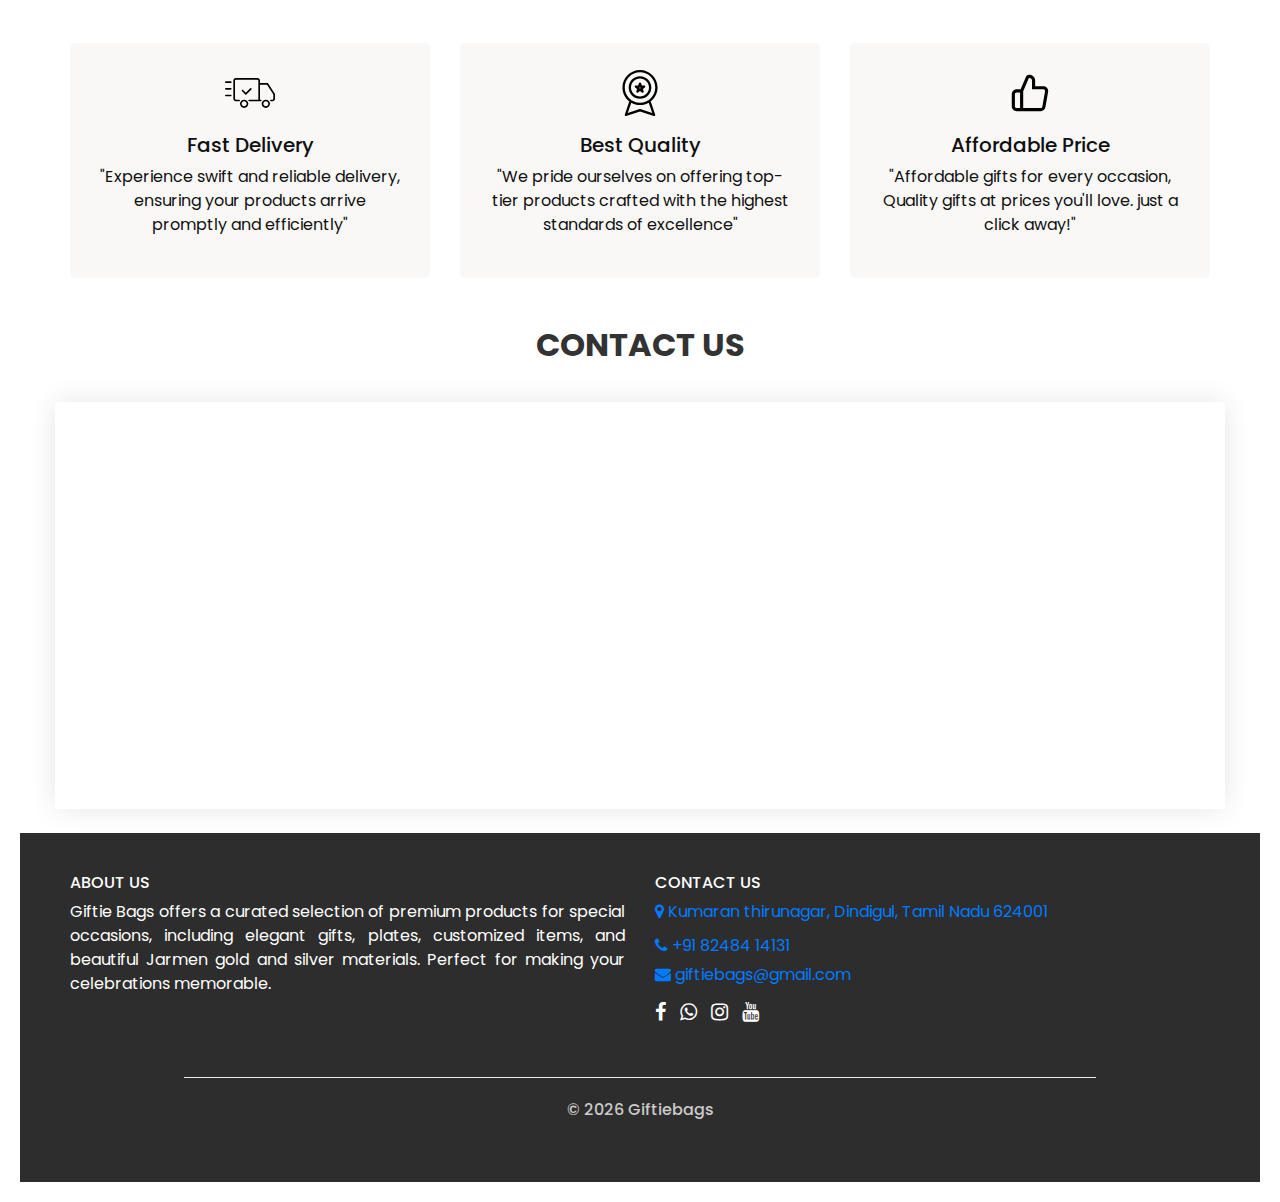
==== commit 274dbe5a: "cart" ====
--- a/index.html
+++ b/index.html
@@ -32,227 +32,142 @@
   <link href="css/style.css" rel="stylesheet" />
   <!-- responsive style -->
   <link href="css/responsive.css" rel="stylesheet" />
+
+
+
   <script>
     document.addEventListener('DOMContentLoaded', function () {
-      const bagsContainer = document.getElementById('customized-container');
-
-      for (let i = 1; i <= 4; i++) {
-        const colDiv = document.createElement('div');
-        colDiv.className = 'col-sm-6 col-md-4 col-lg-3';
-
-        const boxDiv = document.createElement('div');
-        boxDiv.className = 'box';
-
-        const aElement = document.createElement('a');
-        aElement.href = `order.html?model=C${i}`;
-
-        const imgBoxDiv = document.createElement('div');
-        imgBoxDiv.className = 'img-box';
-
-        const imgElement = document.createElement('img');
-        imgElement.src = `images/customized/customized ${i}.jpg`;
-        imgElement.alt = `Customized ${i}`;
-
-        const newDiv = document.createElement('div');
-        newDiv.className = 'new';
-
-        const spanElement = document.createElement('span');
-        spanElement.innerHTML = `&#9733; C${i}`;
-
-        imgBoxDiv.appendChild(imgElement);
-        newDiv.appendChild(spanElement);
-        aElement.appendChild(imgBoxDiv);
-        aElement.appendChild(newDiv);
-        boxDiv.appendChild(aElement);
-        colDiv.appendChild(boxDiv);
-        bagsContainer.appendChild(colDiv);
-      }
+      const createItem = (containerId, start, end, modelPrefix, imgFolder, imgPrefix, imgSuffix) => {
+        const container = document.getElementById(containerId);
+        for (let i = start; i <= end; i++) {
+          const colDiv = document.createElement('div');
+          colDiv.className = 'col-sm-6 col-md-4 col-lg-3';
+
+          const boxDiv = document.createElement('div');
+          boxDiv.className = 'box';
+
+          const aElement = document.createElement('a');
+          aElement.href = `order.html?model=${modelPrefix}${i}`;
+
+          const imgBoxDiv = document.createElement('div');
+          imgBoxDiv.className = 'img-box';
+
+          const imgElement = document.createElement('img');
+          imgElement.src = `images/${imgFolder}/${imgPrefix}${i}${imgSuffix}`;
+          imgElement.alt = `${modelPrefix} ${i}`;
+
+          const newDiv = document.createElement('div');
+          newDiv.className = 'new';
+
+          const spanElement = document.createElement('span');
+          spanElement.innerHTML = `&#9733; ${modelPrefix}${i}`;
+
+          const buttonContainer = document.createElement('div');
+          buttonContainer.className = 'button-container';
+
+          const addToCartButton = document.createElement('button');
+          addToCartButton.className = 'btn btn-primary';
+          addToCartButton.innerHTML = 'Add to Cart';
+          addToCartButton.setAttribute('data-model', `${modelPrefix}${i}`);
+          addToCartButton.setAttribute('data-img-src', `images/${imgFolder}/${imgPrefix}${i}${imgSuffix}`);
+          addToCartButton.setAttribute('data-model-name', `${modelPrefix}${i}`);
+
+          const buyNowButton = document.createElement('button');
+          buyNowButton.className = 'btn btn-secondary';
+          buyNowButton.innerHTML = 'Buy Now';
+          buyNowButton.setAttribute('data-model', `${modelPrefix}${i}`);
+          buyNowButton.setAttribute('data-img-src', `images/${imgFolder}/${imgPrefix}${i}${imgSuffix}`);
+          buyNowButton.setAttribute('data-model-name', `${modelPrefix}${i}`);
+          buyNowButton.onclick = () => {
+            window.location.href = `order.html?model=${modelPrefix}${i}`;
+          };
+
+          buttonContainer.appendChild(addToCartButton);
+          buttonContainer.appendChild(buyNowButton);
+
+          imgBoxDiv.appendChild(imgElement);
+          newDiv.appendChild(spanElement);
+          aElement.appendChild(imgBoxDiv);
+          aElement.appendChild(newDiv);
+          boxDiv.appendChild(aElement);
+          boxDiv.appendChild(buttonContainer);
+          colDiv.appendChild(boxDiv);
+          container.appendChild(colDiv);
+        }
+      };
+
+      createItem('customized-container', 1, 4, 'C', 'customized', 'customized ', '.jpg');
+      createItem('jerman-container', 33, 36, 'JS', 'Jarmen Silver & gold', 'jerman silver ', '.jpg');
+      createItem('rent-container', 1, 4, 'R', 'Rent', 'Rent ', '.jpg');
+      createItem('jute-container', 1, 4, 'JB', 'Jute Bag', 'Jute Bag ', '.jpg');
+      createItem('gift-container', 41, 44, 'G', 'gify items', 'Gift item ', '.jpg');
+      createItem('bags-container', 40, 43, 'B', 'Bags', 'Bag ', '.jpg');
+
+      const updateCartCount = () => {
+        const cartItems = JSON.parse(localStorage.getItem('cart')) || [];
+        const cartCount = cartItems.length;
+        document.getElementById('cart-count').textContent = cartCount;
+      };
+
+      const addToCart = (model, imgSrc, modelName) => {
+        const cartItems = JSON.parse(localStorage.getItem('cart')) || [];
+        const itemIndex = cartItems.findIndex(item => item.model === model);
+
+        if (itemIndex === -1) {
+          cartItems.push({ model, imgSrc, modelName });
+        }
+
+        localStorage.setItem('cart', JSON.stringify(cartItems));
+
+        // Show notification modal
+        $('#notificationModal').modal('show');
+
+        // Update cart count
+        updateCartCount();
+      };
+
+      document.addEventListener('DOMContentLoaded', function () {
+        updateCartCount();
+      });
+
+      document.querySelectorAll('.btn-primary').forEach(button => {
+        button.addEventListener('click', function () {
+          const model = this.getAttribute('data-model');
+          const imgSrc = this.getAttribute('data-img-src');
+          const modelName = this.getAttribute('data-model-name');
+
+          addToCart(model, imgSrc, modelName);
+        });
+      });
     });
 
-    document.addEventListener('DOMContentLoaded', function () {
-      const bagsContainer = document.getElementById('jerman-container');
-
-      for (let i = 33; i <= 36; i++) {
-        const colDiv = document.createElement('div');
-        colDiv.className = 'col-sm-6 col-md-4 col-lg-3';
-
-        const boxDiv = document.createElement('div');
-        boxDiv.className = 'box';
-
-        const aElement = document.createElement('a');
-        aElement.href = `order.html?model=JS${i}`;
-
-        const imgBoxDiv = document.createElement('div');
-        imgBoxDiv.className = 'img-box';
-
-        const imgElement = document.createElement('img');
-        imgElement.src = `images/Jarmen Silver & gold/jerman silver ${i}.jpg`;
-        imgElement.alt = `Jerman ${i}`;
-
-        const newDiv = document.createElement('div');
-        newDiv.className = 'new';
-
-        const spanElement = document.createElement('span');
-        spanElement.innerHTML = `&#9733; JS${i}`;
-
-        imgBoxDiv.appendChild(imgElement);
-        newDiv.appendChild(spanElement);
-        aElement.appendChild(imgBoxDiv);
-        aElement.appendChild(newDiv);
-        boxDiv.appendChild(aElement);
-        colDiv.appendChild(boxDiv);
-        bagsContainer.appendChild(colDiv);
-      }
-    });
-
-    document.addEventListener('DOMContentLoaded', function () {
-      const bagsContainer = document.getElementById('rent-container');
-
-      for (let i = 1; i <= 4; i++) {
-        const colDiv = document.createElement('div');
-        colDiv.className = 'col-sm-6 col-md-4 col-lg-3';
-
-        const boxDiv = document.createElement('div');
-        boxDiv.className = 'box';
-
-        const aElement = document.createElement('a');
-        aElement.href = `order.html?model=R${i}`;
-
-        const imgBoxDiv = document.createElement('div');
-        imgBoxDiv.className = 'img-box';
-
-        const imgElement = document.createElement('img');
-        imgElement.src = `images/Rent/Rent ${i}.jpg`;
-        imgElement.alt = `Rent ${i}`;
-
-        const newDiv = document.createElement('div');
-        newDiv.className = 'new';
-
-        const spanElement = document.createElement('span');
-        spanElement.innerHTML = `&#9733; R${i}`;
-
-        imgBoxDiv.appendChild(imgElement);
-        newDiv.appendChild(spanElement);
-        aElement.appendChild(imgBoxDiv);
-        aElement.appendChild(newDiv);
-        boxDiv.appendChild(aElement);
-        colDiv.appendChild(boxDiv);
-        bagsContainer.appendChild(colDiv);
-      }
-    });
-
-    document.addEventListener('DOMContentLoaded', function () {
-      const bagsContainer = document.getElementById('jute-container');
-
-      for (let i = 1; i <= 4; i++) {
-        const colDiv = document.createElement('div');
-        colDiv.className = 'col-sm-6 col-md-4 col-lg-3';
-
-        const boxDiv = document.createElement('div');
-        boxDiv.className = 'box';
-
-        const aElement = document.createElement('a');
-        aElement.href = `order.html?model=JB${i}`;
-
-        const imgBoxDiv = document.createElement('div');
-        imgBoxDiv.className = 'img-box';
-
-        const imgElement = document.createElement('img');
-        imgElement.src = `images/Jute Bag/Jute Bag ${i}.jpg`;
-        imgElement.alt = `Jute ${i}`;
-
-        const newDiv = document.createElement('div');
-        newDiv.className = 'new';
-
-        const spanElement = document.createElement('span');
-        spanElement.innerHTML = `&#9733; JB${i}`;
-
-        imgBoxDiv.appendChild(imgElement);
-        newDiv.appendChild(spanElement);
-        aElement.appendChild(imgBoxDiv);
-        aElement.appendChild(newDiv);
-        boxDiv.appendChild(aElement);
-        colDiv.appendChild(boxDiv);
-        bagsContainer.appendChild(colDiv);
-      }
-    });
-
-    document.addEventListener('DOMContentLoaded', function () {
-      const bagsContainer = document.getElementById('gift-container');
-
-      for (let i = 41; i <= 44; i++) {
-        const colDiv = document.createElement('div');
-        colDiv.className = 'col-sm-6 col-md-4 col-lg-3';
-
-        const boxDiv = document.createElement('div');
-        boxDiv.className = 'box';
-
-        const aElement = document.createElement('a');
-        aElement.href = `order.html?model=G${i}`;
-
-        const imgBoxDiv = document.createElement('div');
-        imgBoxDiv.className = 'img-box';
-
-        const imgElement = document.createElement('img');
-        imgElement.src = `images/gify items/Gift item ${i}.jpg`;
-        imgElement.alt = `Gift ${i}`;
-
-        const newDiv = document.createElement('div');
-        newDiv.className = 'new';
-
-        const spanElement = document.createElement('span');
-        spanElement.innerHTML = `&#9733; G${i}`;
-
-        imgBoxDiv.appendChild(imgElement);
-        newDiv.appendChild(spanElement);
-        aElement.appendChild(imgBoxDiv);
-        aElement.appendChild(newDiv);
-        boxDiv.appendChild(aElement);
-        colDiv.appendChild(boxDiv);
-        bagsContainer.appendChild(colDiv);
-      }
-    });
-
-    document.addEventListener('DOMContentLoaded', function () {
-      const bagsContainer = document.getElementById('bags-container');
-
-      for (let i = 40; i <= 43; i++) {
-        const colDiv = document.createElement('div');
-        colDiv.className = 'col-sm-6 col-md-4 col-lg-3';
-
-        const boxDiv = document.createElement('div');
-        boxDiv.className = 'box';
-
-        const aElement = document.createElement('a');
-        aElement.href = `order.html?model=B${i}`;
-
-
-        const imgBoxDiv = document.createElement('div');
-        imgBoxDiv.className = 'img-box';
-
-        const imgElement = document.createElement('img');
-        imgElement.src = `images/Bags/Bag ${i}.jpg`;
-        imgElement.alt = `Bag ${i}`;
-
-        const newDiv = document.createElement('div');
-        newDiv.className = 'new';
-
-        const spanElement = document.createElement('span');
-        spanElement.innerHTML = `&#9733; B${i}`;
-
-        imgBoxDiv.appendChild(imgElement);
-        newDiv.appendChild(spanElement);
-        aElement.appendChild(imgBoxDiv);
-        aElement.appendChild(newDiv);
-        boxDiv.appendChild(aElement);
-        colDiv.appendChild(boxDiv);
-        bagsContainer.appendChild(colDiv);
-      }
-    });
-
   </script>
 
+
+
 </head>
+
+<!-- Notification Modal -->
+<div class="modal fade" id="notificationModal" tabindex="-1" role="dialog" aria-labelledby="notificationModalLabel"
+  aria-hidden="true">
+  <div class="modal-dialog" role="document">
+    <div class="modal-content">
+      <div class="modal-header">
+        <h5 class="modal-title" id="notificationModalLabel">Notification</h5>
+        <button type="button" class="close" data-dismiss="modal" aria-label="Close">
+          <span aria-hidden="true">&times;</span>
+        </button>
+      </div>
+      <div class="modal-body">
+        Item added to cart!
+      </div>
+      <div class="modal-footer">
+        <button type="button" class="btn btn-secondary" data-dismiss="modal">Close</button>
+      </div>
+    </div>
+  </div>
+</div>
+
 
 <body>
   <div class="hero_area">
@@ -260,13 +175,22 @@
     <header class="header_section">
       <nav class="navbar navbar-expand-lg custom_nav-container">
         <a class="navbar-brand" href="index.html">
-          <img src="images/giftie.jpg" alt="Giftiebags Logo" class="img-fluid" style="max-width: 80px;">
-          <span class=" d-lg-inline" style="font-size: 26px; padding-left: 8px;">Giftiebags</span>
+          <img src="images/giftie.jpg" alt="Giftiebags Logo" class="img-fluid" style="max-width: 70px;">
+          <span class="d-lg-inline" >Giftiebags</span>
         </a>
         <button class="navbar-toggler" type="button" data-toggle="collapse" data-target="#navbarSupportedContent"
           aria-controls="navbarSupportedContent" aria-expanded="false" aria-label="Toggle navigation">
           <span class="navbar-toggler-icon"></span>
         </button>
+
+        <!-- Cart icon and notification (for mobile view) -->
+        <div class="cart-container d-lg-none">
+          <a href="cart.html"><img src="images/cart.svg" alt="Cart Icon" class="cart-icon"></a>
+          <span id="cart-count" class="notification">0</span>
+          <div id="notification" class="notification">Item added to cart!</div>
+        </div>
+
+
 
         <div class="collapse navbar-collapse" id="navbarSupportedContent">
           <ul class="navbar-nav ml-auto">
@@ -291,10 +215,19 @@
             <li class="nav-item">
               <a class="nav-link" href="contact.html">Contact Us</a>
             </li>
+            <!-- Cart icon and notification (for desktop view) -->
+            <li class="nav-item d-none d-lg-block">
+              <a class="nav-link" href="cart.html">
+                <img src="images/cart.svg" alt="Cart Icon" class="cart-icon">
+                <span id="cart-count" class="notification">0</span>
+              </a>
+            </li>
           </ul>
         </div>
       </nav>
     </header>
+    <br>
+
     <br>
     <!-- end header section -->
     <!-- slider section -->
@@ -327,10 +260,12 @@
 
     <!-- end slider section -->
   </div>
+
+
   <!-- end hero area -->
   <div class="marquee-container">
     <marquee class="interactive-marquee" behavior="scroll" direction="left" scrollamount="6">
-      For more products just click here: 
+      For more products just click here:
       <a href="categories.html" class="marquee-link">Explore Categories</a>
     </marquee>
   </div>
@@ -359,7 +294,7 @@
 
   <!-- end shop section -->
 
- 
+
 
   <!-- why section -->
 
--- a/css/style.css
+++ b/css/style.css
@@ -1,5 +1,6 @@
 @import url("https://fonts.googleapis.com/css2?family=Poppins:wght@300;400;500;600;700&display=swap");
 @import url("font-awesome.min.css");
+
 body {
   font-family: "Poppins", sans-serif;
   color: #101010;
@@ -190,23 +191,34 @@
 
 /* Dropdown menu styles */
 .dropdown-menu {
-  background-color: #ffffff; /* Background color */
-  box-shadow: 0 0 10px rgba(0, 0, 0, 0.1); /* Box shadow for dropdown */
-  border: none; /* Remove default border */
-  border-radius: 5px; /* Rounded corners */
-  padding: 10px 0; /* Padding inside dropdown menu */
+  background-color: #ffffff;
+  /* Background color */
+  box-shadow: 0 0 10px rgba(0, 0, 0, 0.1);
+  /* Box shadow for dropdown */
+  border: none;
+  /* Remove default border */
+  border-radius: 5px;
+  /* Rounded corners */
+  padding: 10px 0;
+  /* Padding inside dropdown menu */
 }
 
 .dropdown-menu a {
-  color: #333; /* Text color */
-  padding: 10px 20px; /* Padding around text */
-  display: block; /* Display as block element */
-  text-decoration: none; /* Remove underline */
-  transition: background-color 0.3s; /* Smooth background color transition */
+  color: #333;
+  /* Text color */
+  padding: 10px 20px;
+  /* Padding around text */
+  display: block;
+  /* Display as block element */
+  text-decoration: none;
+  /* Remove underline */
+  transition: background-color 0.3s;
+  /* Smooth background color transition */
 }
 
 .dropdown-menu a:hover {
-  background-color: #f0f0f0; /* Background color on hover */
+  background-color: #f0f0f0;
+  /* Background color on hover */
 }
 
 /*end header section*/
@@ -217,7 +229,7 @@
   background-position: center;
   background-repeat: no-repeat;
   height: 600px;
-  
+
 }
 
 .shop_section .heading_container {
@@ -227,37 +239,47 @@
 .shop_section .box {
   background-color: #eeeeee;
   position: relative;
-  padding: 0; /* Remove padding */
+  padding: 0;
+  /* Remove padding */
   margin-top: 25px;
-  border: 1px solid rgb(41, 40, 40); /* Add border color */
-  border-radius: 10px; /* Add border radius */
+  border: 1px solid rgb(41, 40, 40);
+  /* Add border color */
+  border-radius: 10px;
+  /* Add border radius */
 }
 
 .shop_section .box a {
   color: #000000;
-  display: block; /* Ensure the link takes full space */
+  display: block;
+  /* Ensure the link takes full space */
 }
 
 .shop_section .box .img-box {
   display: flex;
   justify-content: center;
   align-items: center;
-  height: auto; /* Let the height adjust based on the image */
-  overflow: hidden; /* Ensure the image fits within the container */
-  margin: 0; /* Remove any margin */
-  background-color: white; /* Set background color to gray */
+  height: auto;
+  /* Let the height adjust based on the image */
+  overflow: hidden;
+  /* Ensure the image fits within the container */
+  margin: 0;
+  /* Remove any margin */
+  background-color: white;
+  /* Set background color to gray */
 }
 
 .shop_section .box .img-box img {
   width: 100%;
   height: 100%;
-  object-fit: cover; /* Ensure the image covers the entire container */
+  object-fit: cover;
+  /* Ensure the image covers the entire container */
 }
 
 .shop_section .box .detail-box {
   display: flex;
   justify-content: space-between;
-  padding: 10px; /* Add padding to the detail box if needed */
+  padding: 10px;
+  /* Add padding to the detail box if needed */
 }
 
 .shop_section .box .detail-box h6 span {
@@ -276,8 +298,10 @@
   align-items: center;
   border-radius: 100%;
   font-size: 12px;
-  border: 1px solid black; /* Added border */
-  box-sizing: border-box; /* Ensures the border is included in the element's dimensions */
+  border: 1px solid black;
+  /* Added border */
+  box-sizing: border-box;
+  /* Ensures the border is included in the element's dimensions */
 }
 
 .shop_section .btn-box {
@@ -333,8 +357,8 @@
 
 .gift_section .row {
   -webkit-box-align: center;
-      -ms-flex-align: center;
-          align-items: center;
+  -ms-flex-align: center;
+  align-items: center;
 }
 
 .gift_section .img-box {
@@ -358,7 +382,7 @@
   display: -ms-flexbox;
   display: flex;
   -ms-flex-wrap: wrap;
-      flex-wrap: wrap;
+  flex-wrap: wrap;
   margin: 35px -5px 0;
 }
 
@@ -407,7 +431,7 @@
 
 .contact_section .container-bg {
   -webkit-box-shadow: 0 0 25px 0 rgba(0, 0, 0, 0.1);
-          box-shadow: 0 0 25px 0 rgba(0, 0, 0, 0.1);
+  box-shadow: 0 0 25px 0 rgba(0, 0, 0, 0.1);
 }
 
 .contact_section .heading_container {
@@ -416,8 +440,8 @@
 
 .contact_section .row {
   -webkit-box-align: stretch;
-      -ms-flex-align: stretch;
-          align-items: stretch;
+  -ms-flex-align: stretch;
+  align-items: stretch;
 }
 
 .contact_section form {
@@ -491,7 +515,7 @@
 .client_section .box {
   margin: 15px 45px;
   -webkit-box-shadow: 0 0 5px 0 rgba(0, 0, 0, 0.25);
-          box-shadow: 0 0 5px 0 rgba(0, 0, 0, 0.25);
+  box-shadow: 0 0 5px 0 rgba(0, 0, 0, 0.25);
   padding: 25px;
 }
 
@@ -500,8 +524,8 @@
   display: -ms-flexbox;
   display: flex;
   -webkit-box-pack: justify;
-      -ms-flex-pack: justify;
-          justify-content: space-between;
+  -ms-flex-pack: justify;
+  justify-content: space-between;
 }
 
 .client_section .box .client_info .client_name h5 {
@@ -534,7 +558,7 @@
   font-weight: bold;
   top: 50%;
   -webkit-transform: translateY(-50%);
-          transform: translateY(-50%);
+  transform: translateY(-50%);
 }
 
 .client_section .carousel-control-prev {
@@ -554,7 +578,8 @@
   margin-right: 90px; */
   margin-bottom: 20px;
   padding-top: 40px;
-  padding-bottom: 20px; /* Adjust as needed */
+  padding-bottom: 20px;
+  /* Adjust as needed */
 }
 
 .info_container {
@@ -613,19 +638,24 @@
 /* Adjustments for footer */
 /* Adjustments for footer */
 .footer_section {
-  margin-top: 30px; /* Adjust margin as needed */
-  padding: 20px 0; /* Adjust padding as needed */
+  margin-top: 30px;
+  /* Adjust margin as needed */
+  padding: 20px 0;
+  /* Adjust padding as needed */
   font-weight: 500;
   text-align: center;
   color: #cbc9c9;
-  background-color: #2d2d2d; /* Background color for footer */
+  background-color: #2d2d2d;
+  /* Background color for footer */
 }
 
 .footer_section p {
   margin: 0 auto;
   border-top: 1.5px solid #eeeeee;
-  width: 80%; /* Adjust width for desktop */
-  padding: 20px 0; /* Adjust padding for desktop */
+  width: 80%;
+  /* Adjust width for desktop */
+  padding: 20px 0;
+  /* Adjust padding for desktop */
 }
 
 .button_section {
@@ -690,11 +720,151 @@
   color: #0056b3;
 }
 
+/*cart and buy now button*/
+.button-container {
+  display: flex;
+  justify-content: center;
+  gap: 10px;
+  /* Adds space between the buttons */
+  margin-top: 10px;
+  padding: 10px 0;
+  /* Adds spacing above and below the buttons */
+}
+
+.button-container .btn {
+  padding: 10px 15px;
+  font-size: 14px;
+  border: none;
+  border-radius: 5px;
+  cursor: pointer;
+  transition: background-color 0.3s, transform 0.3s;
+}
+
+.button-container .btn-primary {
+  background-color: #007bff;
+  color: white;
+}
+
+.button-container .btn-primary:hover {
+  background-color: #0056b3;
+}
+
+.button-container .btn-secondary {
+  background-color: #6c757d;
+  color: white;
+}
+
+.button-container .btn-secondary:hover {
+  background-color: #5a6268;
+}
+
+.button-container .btn:active {
+  transform: scale(0.95);
+}
+
+/* Cart icon styles */
+.cart-container {
+  position: relative;
+  display: inline-block;
+}
+
+.cart-icon {
+  color: black; /* Change the color to black */
+  width: 30px;
+  height: 30px;
+}
+
+/* Hide the desktop cart icon in mobile view */
+.d-lg-none {
+  display: none;
+}
+
+/* Show the cart icon only on mobile view */
+@media (max-width: 991.98px) {
+  .d-lg-none {
+    display: inline-block;
+  }
+  .d-none {
+    display: none;
+  }
+}
+
+/* Show the desktop cart icon in desktop view */
+@media (min-width: 992px) {
+  .d-lg-block {
+    display: block;
+  }
+}
+
+
+
+.notification {
+  display: none;
+  position: absolute;
+  top: -10px;
+  right: -10px;
+  background-color: #ff5722; /* Change to a more noticeable color */
+  color: white;
+  padding: 10px 20px; /* Increase padding for better visibility */
+  border-radius: 5px;
+  font-size: 14px; /* Larger font for better readability */
+  box-shadow: 0 4px 8px rgba(0, 0, 0, 0.2); /* Add shadow for depth */
+  transition: opacity 0.3s ease-in-out, transform 0.3s ease-in-out;
+  opacity: 0; /* Start with opacity 0 */
+  transform: translateY(-10px); /* Start with slight upward translation */
+}
+
+.notification.show {
+  display: block;
+  opacity: 1; /* Set opacity to 1 when shown */
+  transform: translateY(0); /* Remove translation when shown */
+}
+
+
+
+
+.quantity-controls {
+  display: flex;
+  align-items: center;
+}
+
+.quantity-controls button {
+  background: #f1f1f1;
+  border: 1px solid #ccc;
+  padding: 5px 10px;
+  cursor: pointer;
+}
+
+.quantity-controls input {
+  width: 50px;
+  text-align: center;
+  border: 1px solid #ccc;
+  margin: 0 5px;
+}
+
+.order-button {
+  text-align: center;
+  margin-top: 20px;
+}
+
+
+.cart-container {
+  display: none;
+  position: absolute;
+  top: 15px; /* Adjust based on header height */
+  right: 15px; /* Adjust distance from the right edge */
+  z-index: 1000; /* Make sure it stays on top */
+}
 
 
 @media (max-width: 768px) {
   .carousel-item {
-    height: 240px; /* Adjust for tablets */
+    height: 240px;
+    /* Adjust for tablets */
+  }
+  .d-lg-none {
+    display: block;
+    margin-top: 55px;
   }
 
   .d-inline {
@@ -702,13 +872,17 @@
   }
 
   .footer_section {
-    margin-top: 20px; /* Adjust margin for smaller screens */
-    padding: 15px 0; /* Adjust padding for smaller screens */
+    margin-top: 20px;
+    /* Adjust margin for smaller screens */
+    padding: 15px 0;
+    /* Adjust padding for smaller screens */
   }
 
   .footer_section p {
-    width: 90%; /* Adjust width for smaller screens */
-    padding: 10px 0; /* Adjust padding for smaller screens */
+    width: 90%;
+    /* Adjust width for smaller screens */
+    padding: 10px 0;
+    /* Adjust padding for smaller screens */
   }
 
   iframe {
@@ -718,9 +892,12 @@
 
   .about_us h6,
   .contact_info h6 {
-    text-align: left; /* Align headings to the left */
-    margin-bottom: 10px; /* Adjust margin if needed */
-  }
+    text-align: left;
+    /* Align headings to the left */
+    margin-bottom: 10px;
+    /* Adjust margin if needed */
+  }
+
   /* end footer section */
   /*# sourceMappingURL=style.css.map */
 }
@@ -732,11 +909,20 @@
     text-align: center;
   }
 
-  
-  .navbar-brand img{
-    width: 70px;
-    height: 70px;
+
+  .navbar-brand img {
+    width: 60px;
+    height: 60px;
     padding-bottom: 2px;
+  }
+
+  .navbar-brand span{
+    font-size: 20px;
+  }
+
+  .cart-icon{
+    width:35px;
+    height:35px;
   }
 
   .navbar-nav {
@@ -754,25 +940,29 @@
   .dropdown-menu {
     text-align: center;
   }
+
+
+  .navbar-toggler {
+    border: none;
+    /* Remove border from toggler button */
+    padding-bottom: 4px;
+  }
   
-
-  .navbar-toggler {
-    border: none; /* Remove border from toggler button */
-    padding-bottom: 12px;
-  }
 
   .carousel-inner .carousel-item {
     background-size: cover;
     background-position: center;
-    height: 130px; /* Adjust height of carousel items for mobile */
+    height: 130px;
+    /* Adjust height of carousel items for mobile */
   }
 }
 
 /* Adjustments for larger mobile screens */
 @media (max-width: 991px) and (min-width: 768px) {
-  
+
 
   .carousel-inner .carousel-item {
-    height: 300px; /* Adjust height of carousel items for tablets */
-  }
-}
+    height: 300px;
+    /* Adjust height of carousel items for tablets */
+  }
+}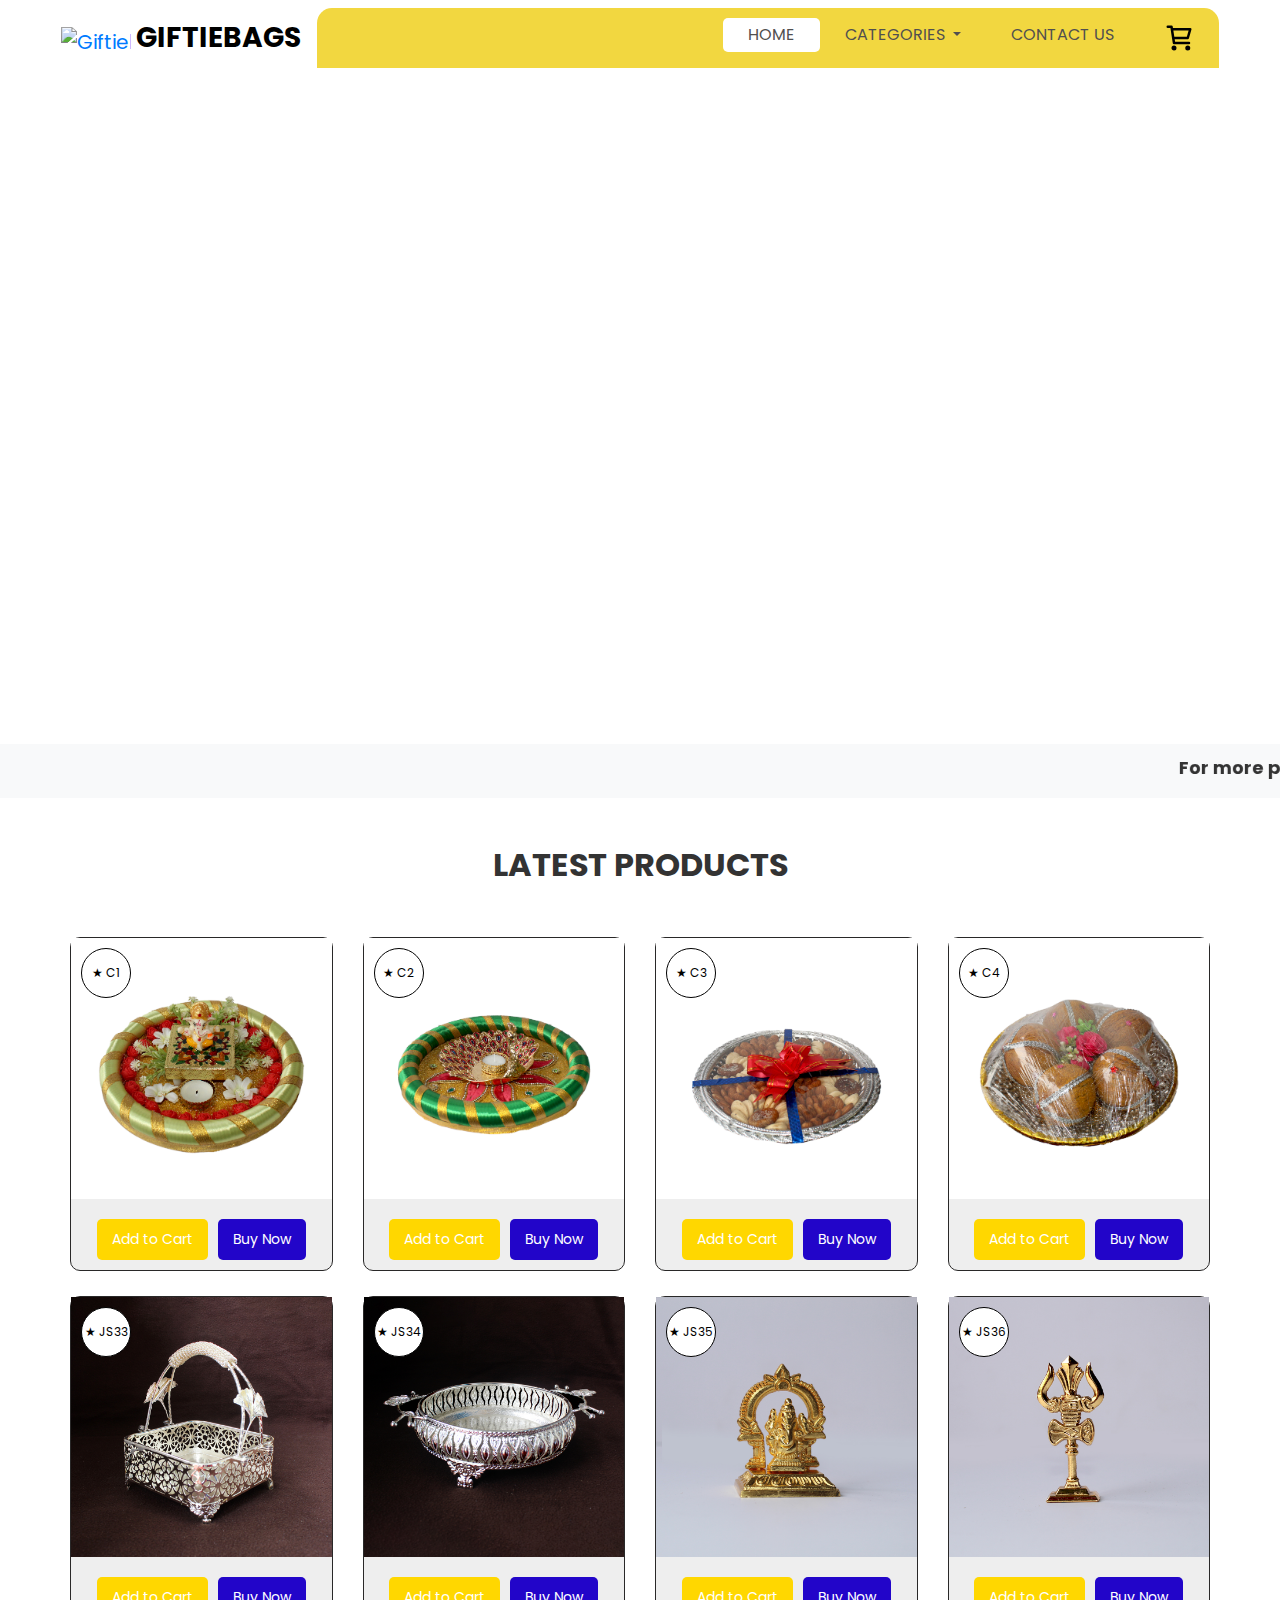
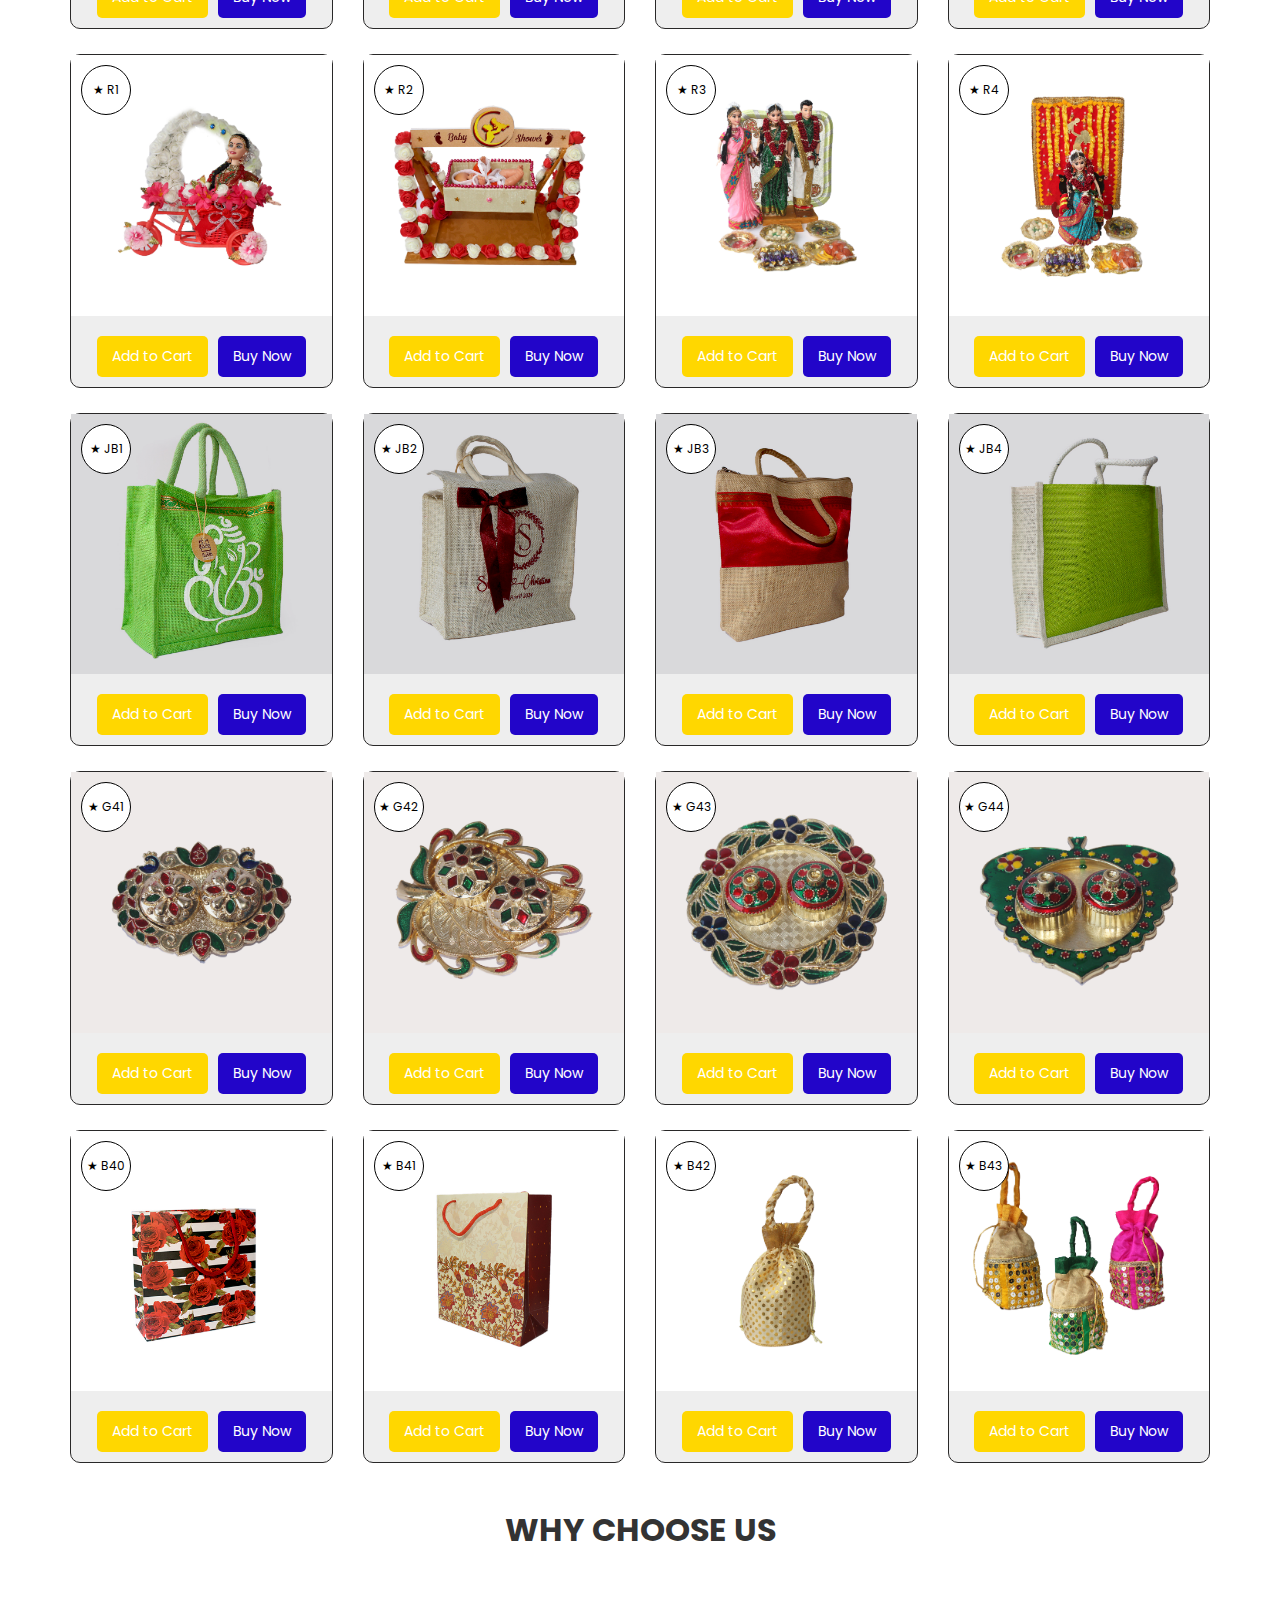
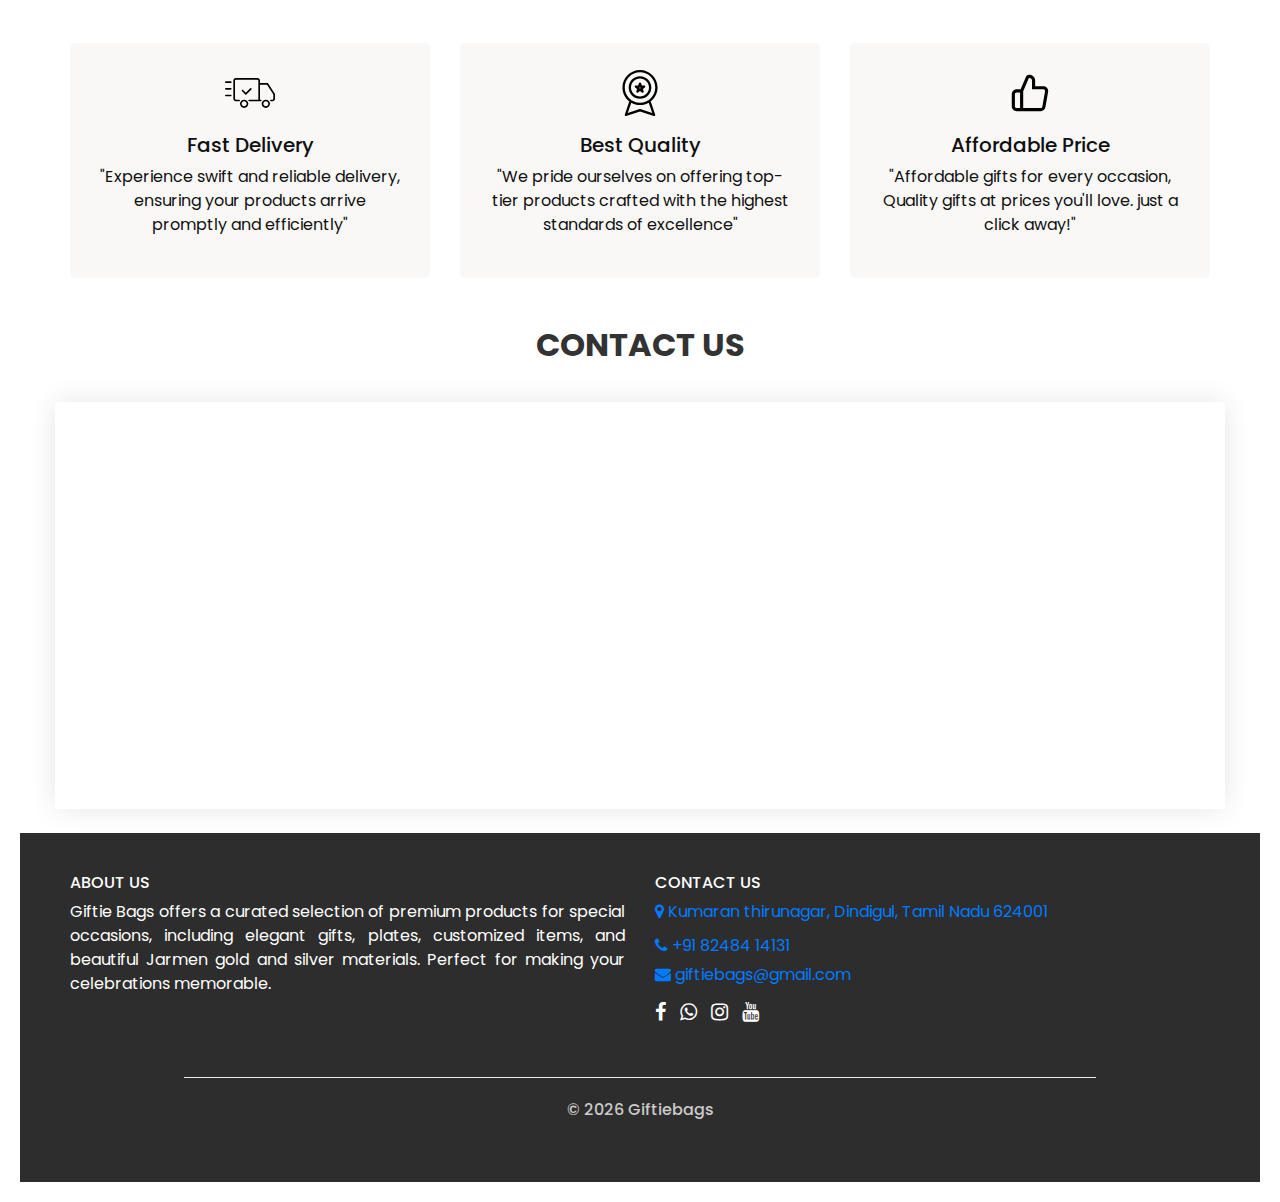
==== commit 45f027a4: "finished" ====
--- a/index.html
+++ b/index.html
@@ -47,7 +47,6 @@
           boxDiv.className = 'box';
 
           const aElement = document.createElement('a');
-          aElement.href = `order.html?model=${modelPrefix}${i}`;
 
           const imgBoxDiv = document.createElement('div');
           imgBoxDiv.className = 'img-box';
--- a/css/style.css
+++ b/css/style.css
@@ -741,21 +741,21 @@
 }
 
 .button-container .btn-primary {
-  background-color: #007bff;
+  background-color: gold;
   color: white;
 }
 
 .button-container .btn-primary:hover {
-  background-color: #0056b3;
+  background-color: #a1a102;
 }
 
 .button-container .btn-secondary {
-  background-color: #6c757d;
+  background-color:#2205c9;
   color: white;
 }
 
 .button-container .btn-secondary:hover {
-  background-color: #5a6268;
+  background-color: #102C57 ;
 }
 
 .button-container .btn:active {
@@ -867,6 +867,17 @@
     margin-top: 55px;
   }
 
+  .notification {
+    position: absolute;
+    top: -5px;
+    right: -5px;
+    background-color: red;
+    color: white;
+    border-radius: 50%;
+    padding: 2px 8px;
+    font-size: 12px;
+  }
+
   .d-inline {
     font-size: 12px;
   }
